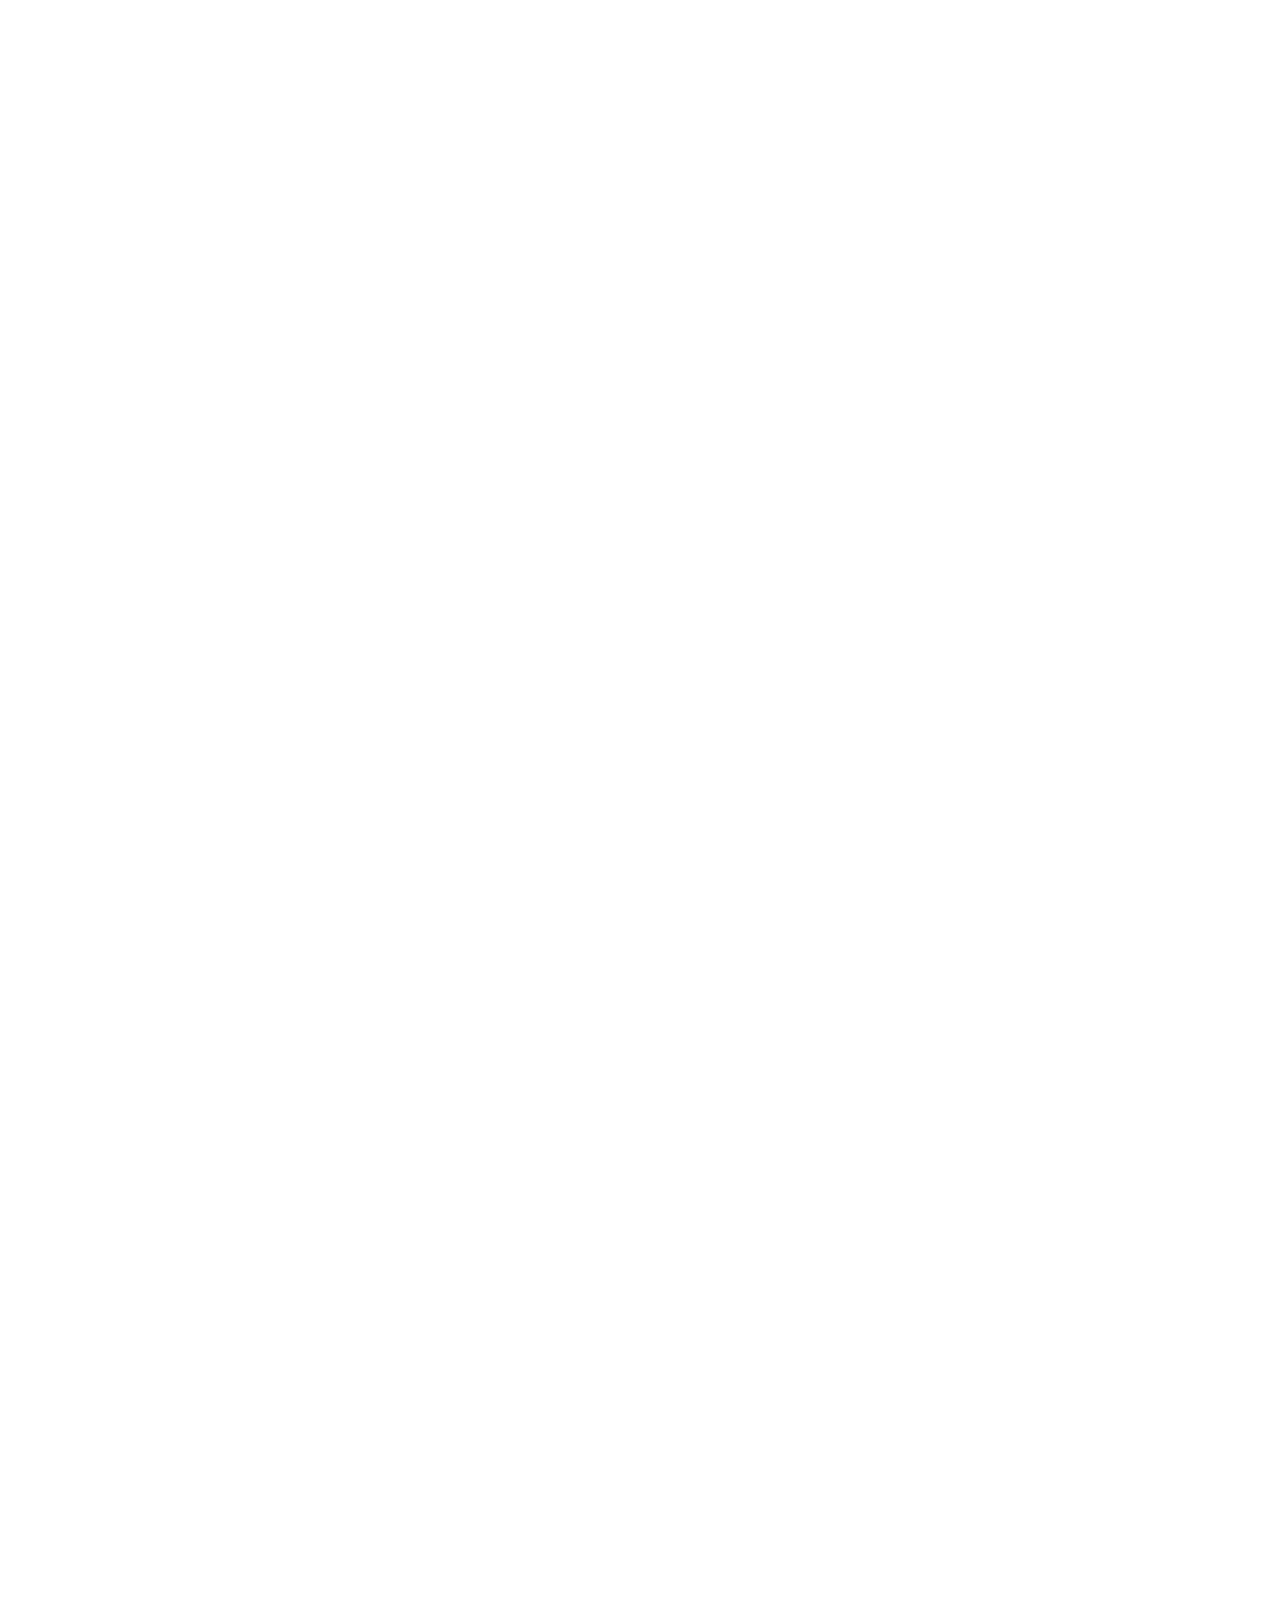
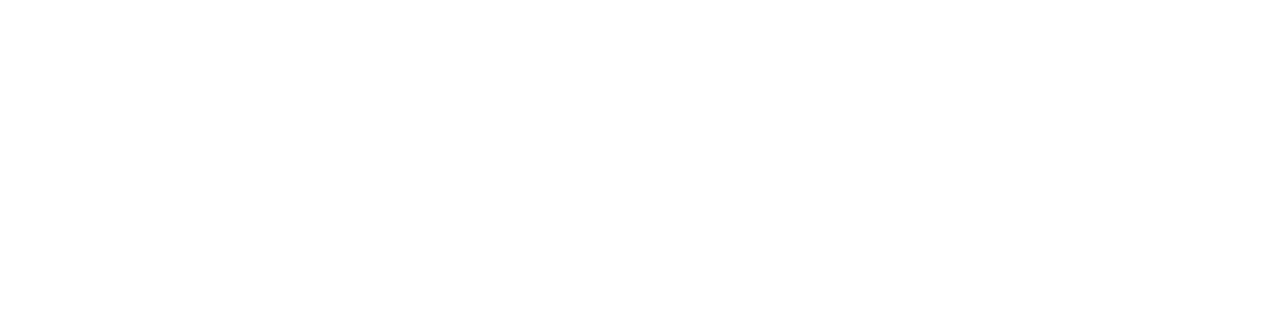
==== index.html @ 71b9ab40 "Add files via upload" ====
<!DOCTYPE html>
<html lang="pt-br">
<head>
    <meta charset="UTF-8">
    <meta http-equiv="X-UA-Compatible" content="IE=edge">
    <meta name="viewport" content="width=device-width, initial-scale=1.0">
    <link rel="stylesheet" type="text/css" href="estilo/estilo.css">
    <link rel="icon" href="img/SIMBOLO.png" type="image/png">
    <title>Pagina Incial - Vogel Assessoria Contabil</title>
</head>
<body>
    <div class="hero">
        <a href="index.html"><img class="imghero" src="img/SIMBOLO.png" style="width: 300px;"></a>
        <div class=".contatohero">
            <h1 class="texthero">VOGEL ASSESSORIA CONTÁBIL<br>Seu sucesso é a nossa meta!</h1>
            <div style="margin-left: 80px;">
                <a class="imgservicos" href="https://www.facebook.com/vogelcontabilidade?locale=pt_BR" target="_blank"><img class="imgservicos" style="width: 50px; padding: 12px;" src="img/facebook.png"></a>
                <a class="imgservicos" href="https://wa.me/+554935721379" target="_blank"><img class="imgservicos" style="width: 50px; padding: 12px;" src="img/whatsapp.png"></a> 
                <a class="imgservicos" href="https://www.google.com/intl/pt-BR/gmail/about/" target="_blank"><img class="imgservicos" style="width: 50px; padding: 12px;" src="img/o-email.png"></a>
            </div>
        </div>
    </div>

    <hr>
    <header>
        <nav>
            <ul>
                <a href="index.html"><li>Pagina Inicial</li></a>
                <a href="servicos.html"><li>Serviços</li></a>
                <a href="contato.html"><li>Contato</li></a>
                <a href="localizacao.html"><li>Localização</li></a>
                <a href="sobre.html"><li>Sobre</li></a>
            </ul>
        <nav>
    </header>
    <hr>
    <br>
    
    <h1 style="font-family:'Segoe UI', Tahoma, Geneva, Verdana, sans-serif;">A principal função da assessoria contábil é servir de suporte para a<br>manutenção e expansão das atividades da empresa.</h1>
    <div class="container">
            <div class="box1">
                <h4>Imposto de Renda</h4>
                <p>Prazo de entrega termina em 31 de maio. O prazo para entrega do Imposto de Renda 2024 termina no dia 31 de maio, mas muitos contribuintes já realizaram o envio da declaração à Receita. Alguns, inclusive, já andam ansiosos para saber quando devem receber algum valor de restituição.</p>
                <p><strong>Faça conosco seu Imposto de Renda!!</strong></p>
                <br>
                <a class="imgservicos" href="https://www.facebook.com/vogelcontabilidade?locale=pt_BR" target="_blank"><img class="imgservicos" style="width: 50px; padding: 12px;" src="img/facebook.png"></a>
                <a class="imgservicos" href="https://wa.me/+554935721379" target="_blank"><img class="imgservicos" style="width: 50px; padding: 12px;" src="img/whatsapp.png"></a> 
                <a class="imgservicos" href="https://www.google.com/intl/pt-BR/gmail/about/" target="_blank"><img class="imgservicos" style="width: 50px; padding: 12px;" src="img/o-email.png"></a>
            </div>
            <br>
            <div class="box2">
                <h4>ITR</h4>
                <p>O ITR é um imposto que o produtor rural paga, uma vez ao ano, de acordo com o calendário da Receita Federal. Produtores sejam pessoa física ou jurídica proprietários de imóveis rurais devem fazer a declaração do ITR.</p>
                <p><strong>Faça conosco seu ITR!!</strong></p>
                <br>
                <a class="imgservicos" href="https://www.facebook.com/vogelcontabilidade?locale=pt_BR" target="_blank"><img class="imgservicos" style="width: 50px; padding: 12px;" src="img/facebook.png"></a>
                <a class="imgservicos" href="https://wa.me/+554935721379" target="_blank"><img class="imgservicos" style="width: 50px; padding: 12px;" src="img/whatsapp.png"></a> 
                <a class="imgservicos" href="https://www.google.com/intl/pt-BR/gmail/about/" target="_blank"><img class="imgservicos" style="width: 50px; padding: 12px;" src="img/o-email.png"></a>
            </div>
    </div>  
    <a href="servicos.html"><h1>Explore Nossos Serviços</h1></a>    
    <p class="confira">Na Vogel Assessoria Contábil, estamos dedicados a oferecer soluções abrangentes e personalizadas para atender às suas necessidades contábeis e financeiras. Nossos serviços são projetados para ajudar você a alcançar seus objetivos empresariais e financeiros com confiança. Confira o que temos a oferecer:</p>
    <p class="confira2"><a class="aconfira" href="servicos.html"><strong>Serviços</strong></a></p>
    
    <br>
    <div class="footer">
        <hr>
        <br>
        <p class="textfooter">Vogel Assessoria Contábil - Rua Teresa Cristina, 234, Matos Costa - SC, 89420-000</p>
        <p class="textfooter">Telefone: (49) 3572-1379</p>
        <p class="textfooter">Desenvolvido por: Marcel Ferreira Martins</p>
        <br>
        <a href="index.html"><p><img class="imgfooter" src="img/VOGELFOOTER.png"></p></a>
        <br>
        <hr>
    </div>
</body>
</html>
---- estilo/estilo.css ----
body {
    background-color: rgb(206, 206, 206);
    font-family: Arial, Helvetica, sans-serif;
}

.container {
    display: flex;
    align-items: center;
    justify-content: center;
}

li {
    display: inline;
    margin-right: 55px;
    margin-top: 10px;
    transition: 1s;
    font-size: 24px;
    font-family: JetBrains Mono;
}

li:hover {
    font-size: 25px;
    color: rgb(190, 0, 0);
    text-shadow: white 2px;
}

ul {
    display: flex;
    justify-content: center;
    align-items: center;
    list-style-type: none;
    height: 50px;
}

.hero {
    background-color: white;
    padding: 10px;
    display: flex; 
    align-items: center; 
    justify-content: center;
}

.contatohero {
    display: block; 
    flex-wrap: wrap; 
    justify-content: end;
}

.texthero {
    text-align: center;
    color: black;
    font-family: JetBrains Mono;
    font-size: 34px;
}

a {
    text-decoration: none;
    color: black;
}

h1 {
    text-align: center;
}

.box1,
.box2 {
    background-color: white;
    text-align: center;
    border: 2px black solid;
    padding: 12px;
    margin-bottom: 5px;
    border-radius: 20px;
    transition: 2s;
    margin-top: 10px;
    max-width: 600px;
    margin-left: 10px;
    margin-right: 10px;
    height: 350px;
}

.box1:hover,
.box2:hover,
.boxservicos1:hover,
.boxservicos2:hover,
.boxservicos3:hover,
.boxservicos4:hover,
.boxservicos5:hover {
    box-shadow: 1.5px 3px 8px 4px black;
}

.imgcontato {
    transition: 2s;
}

.imgcontato:hover {
    background-color: rgb(0, 0, 0);
    border-radius: 40px;
}

.confira {
    text-align: center;
    font-size: 18px;
    padding: 40px;
    margin-left: 300px;
    margin-right: 300px;
}

.aconfira {
    transition: 2s;
    font-size: 20px;
}

.aconfira:hover {
    font-size: 22px;
    color: rgb(190, 0, 0);
}

.confira2 {
    text-align: center;
}

.textcontato {
    text-align: center;
    background-color: white;
    padding: 14px;
    width: 400px;
    margin: auto;
    margin-bottom: 10px;
    border: solid black 2px;
    border-radius: 20px;
}

.map {
    display: flex;
    justify-content: center;
    align-items: center;
}

.mapimg {
    border-radius: 20px;
    width: 800px;
}

.boxservicos1 {
    background-color: white;
    text-align: center;
    border: 2px black solid;
    padding: 12px;
    margin-bottom: 5px;
    border-radius: 20px;
    transition: 2s;
    margin-top: 10px;
    max-width: 600px;
    margin-left: 10px;
    margin-right: 10px;
    height: 570px;
}

.boxservicos2 {
    background-color: white;
    text-align: center;
    border: 2px black solid;
    padding: 12px;
    margin-bottom: 5px;
    border-radius: 20px;
    transition: 2s;
    margin-top: 10px;
    max-width: 600px;
    margin-left: 10px;
    margin-right: 10px;
    height: 460px;
}

.boxservicos3 {
    background-color: white;
    text-align: center;
    border: 2px black solid;
    padding: 12px;
    margin-bottom: 5px;
    border-radius: 20px;
    transition: 2s;
    margin-top: 10px;
    max-width: 600px;
    margin-left: 10px;
    margin-right: 10px;
    height: 500px;
}

.boxservicos4 {
    background-color: white;
    text-align: center;
    border: 2px black solid;
    padding: 12px;
    margin-bottom: 5px;
    border-radius: 20px;
    transition: 2s;
    margin-top: 10px;
    max-width: 600px;
    margin-left: 10px;
    margin-right: 10px;
    height: 480px;
}

.boxservicos5 {
    background-color: white;
    text-align: center;
    border: 2px black solid;
    padding: 12px;
    margin-bottom: 5px;
    border-radius: 20px;
    transition: 2s;
    margin-top: 10px;
    max-width: 600px;
    margin-left: 10px;
    margin-right: 10px;
    height: 560px;
}

.boxerservicos {
    flex-direction: column;
}

.footer {
    background-color: rgb(179, 179, 179);
    color: black;
    font-family: JetBrains Mono;
    padding-top: 50px;
    padding-bottom: 50px;
    position: relative;
    bottom:0%;
    width: 100%;
}

.textfooter {
    text-align: center;
    font-size: 22px;
}

.imgfooter {
    max-width: 500px;
    display: flex;
    margin: auto;
}

.numero {
    transition: 1s;
}

.numero:hover {
    font-size: 18px;
    color: rgb(190, 0, 0);
    transform: scale(1.5);
}

@media(max-width: 768px) {
    .container,
    .hero {
        flex-direction: column;
    }
    .box1,
    .box2 {
        flex-direction: column;
        display: block;
        height: 500px;
        height: 350px;
    }
    .footer,
    .hero {
        margin: auto;
    }
    .imgfooter {
        width: 200px; 
    }
    .confira,
    .confira2 {
        flex-direction: column;
    }
    nav, 
    li,
    ul {
        height: 200px;
        flex-direction: column;
        margin-top: 20px;
        margin-bottom: 20px;
        font-size: 32px;
        padding-bottom: 5px;
    }
    .boxservicos1 {
        height: 800px;
    }
    .boxservicos2 {
        height: 630px;
    }
    .boxservicos3 {
        height: 720px;
    }
    .boxservicos4 {
        height: 700px;
    }
    .boxservicos5 {
        height: 790px;
    }
    .textcontato {
        width: 300px;
    }
    .textfooter {
        margin-left: 28px;
        margin-right: 28px;
    }
    .confira {
        margin-left: 10px;
        margin-right: 10px;
    }
}

@keyframes fade-in {
    from {
        opacity: 0; 
        transform: translateY(20px); 
    }
    to {
        opacity: 1; 
        transform: translateY(0); 
    }
}


* {
    opacity: 0; 
    animation: fade-in 1s ease-in-out forwards;
}
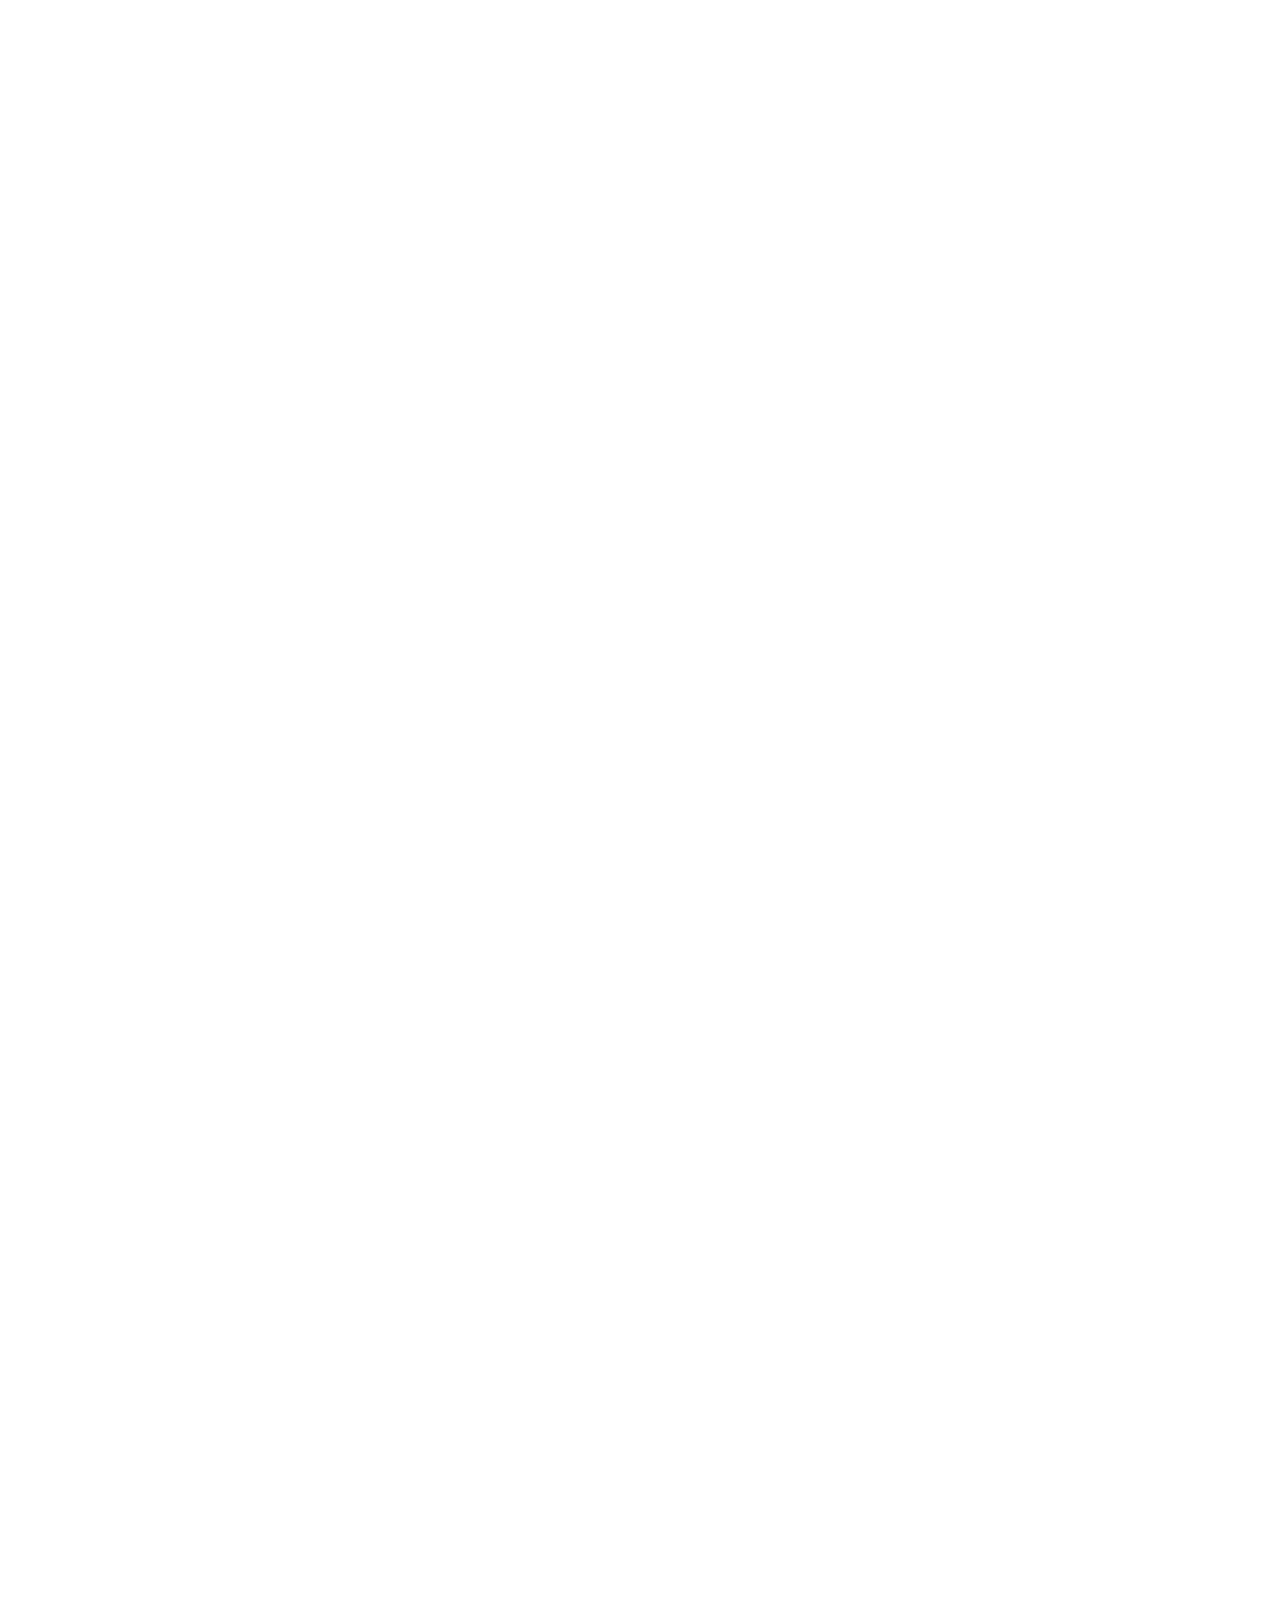
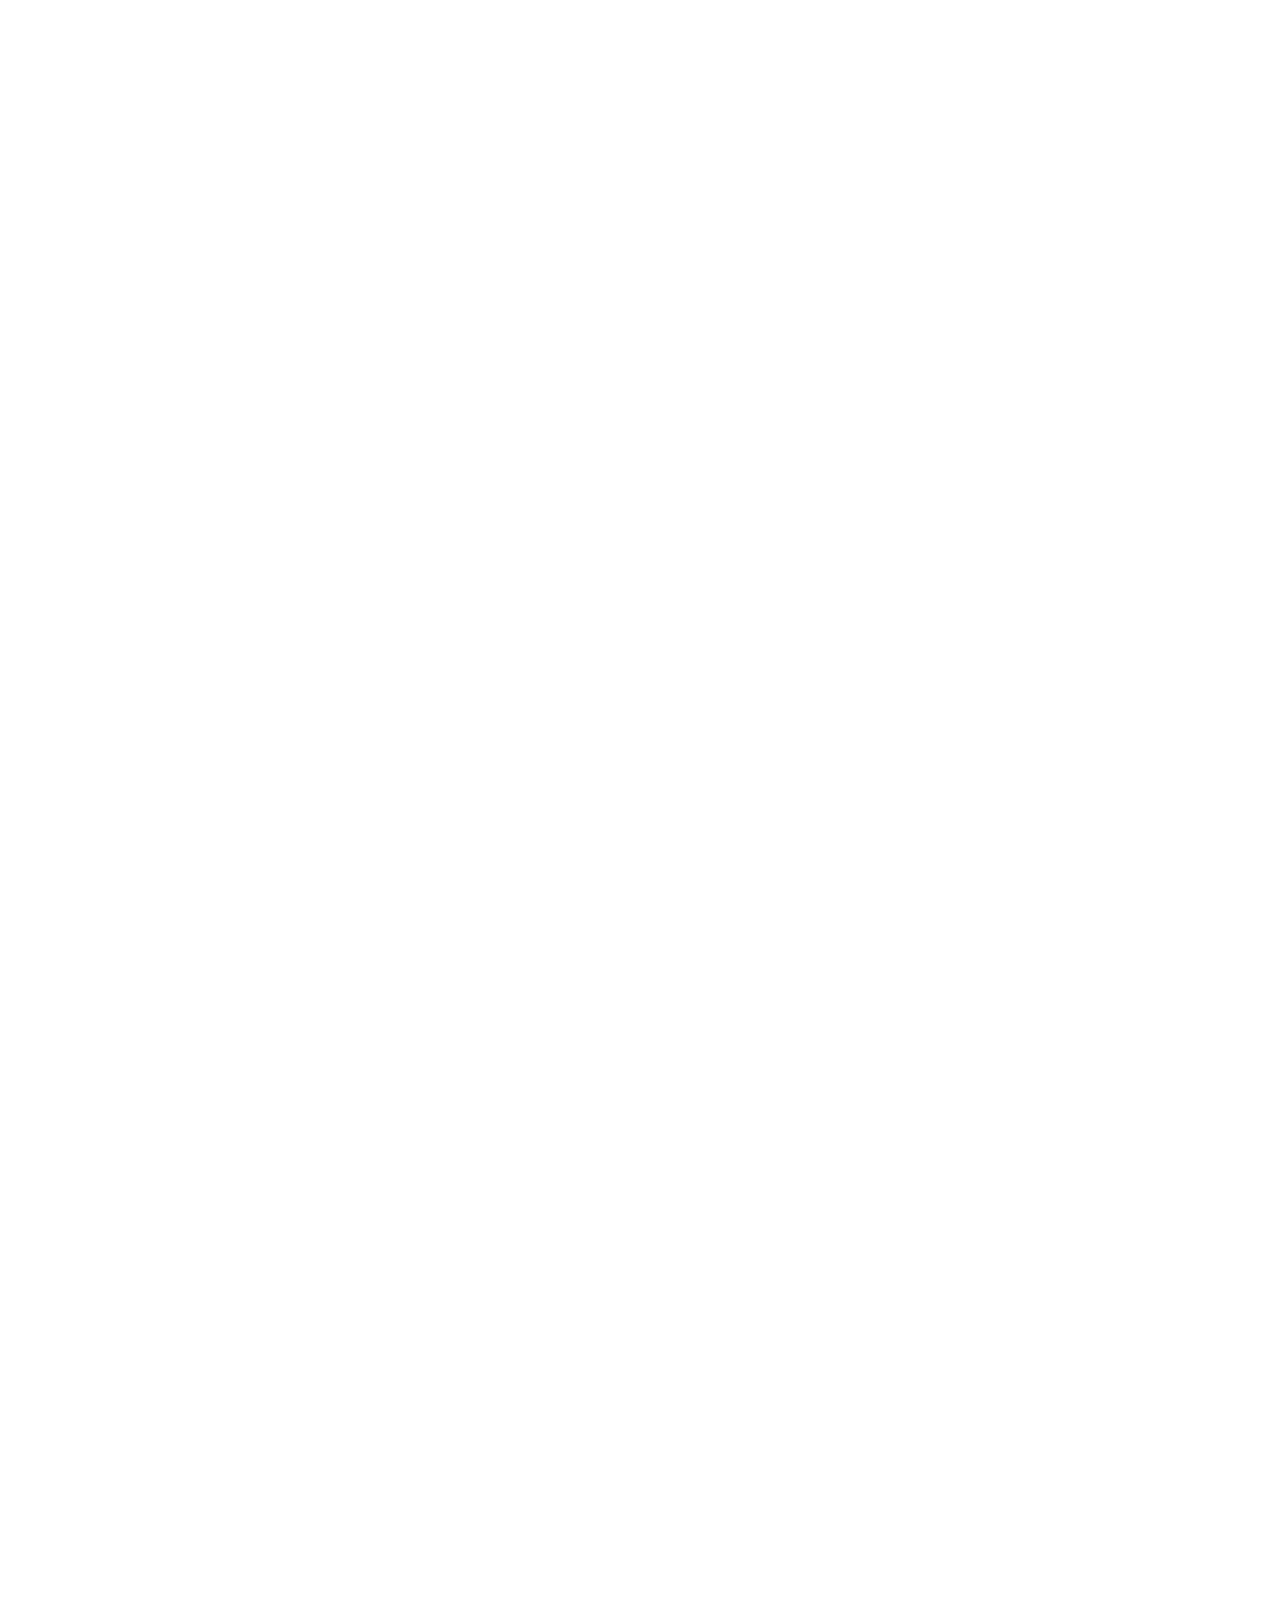
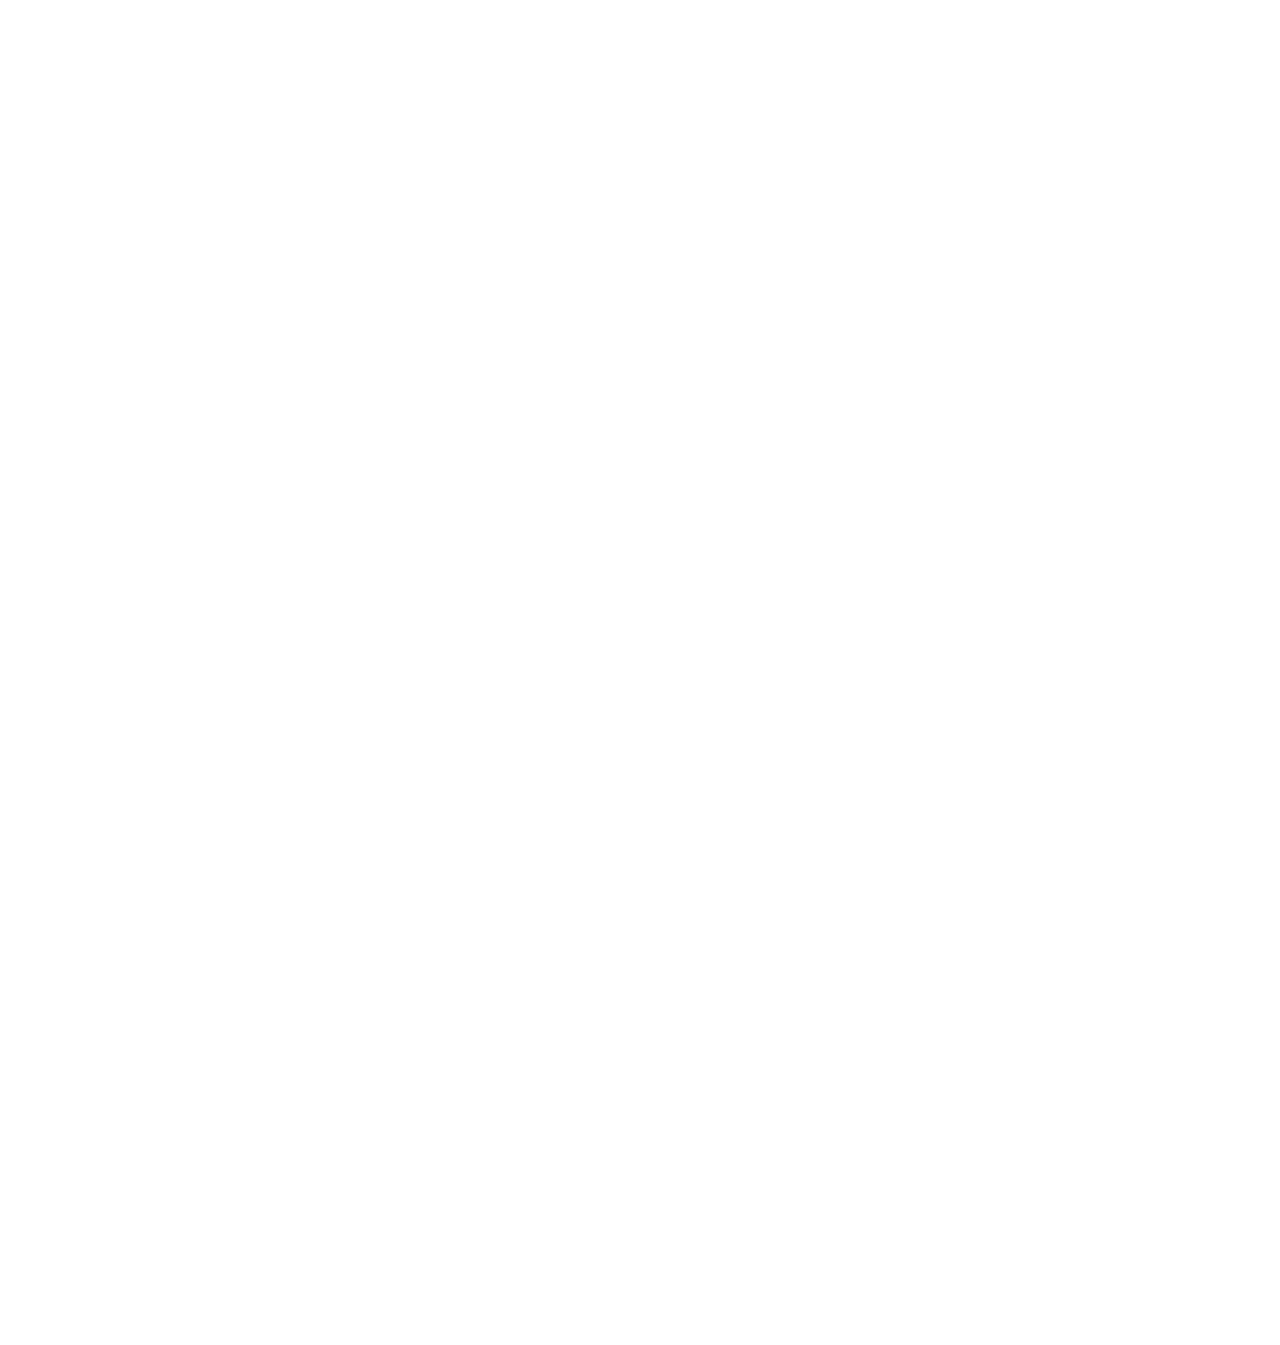
==== commit 9ed16bbf: "Add files via upload" ====
--- a/index.html
+++ b/index.html
@@ -1,5 +1,6 @@
 <!DOCTYPE html>
 <html lang="pt-br">
+
 <head>
     <meta charset="UTF-8">
     <meta http-equiv="X-UA-Compatible" content="IE=edge">
@@ -8,15 +9,21 @@
     <link rel="icon" href="img/SIMBOLO.png" type="image/png">
     <title>Pagina Incial - Vogel Assessoria Contabil</title>
 </head>
+
 <body>
     <div class="hero">
-        <a href="index.html"><img class="imghero" src="img/SIMBOLO.png" style="width: 300px;"></a>
+        <a href="index.html"><img class="imghero" src="img/SIMBOLO.png"></a>
         <div class=".contatohero">
-            <h1 class="texthero">VOGEL ASSESSORIA CONTÁBIL<br>Seu sucesso é a nossa meta!</h1>
-            <div style="margin-left: 80px;">
-                <a class="imgservicos" href="https://www.facebook.com/vogelcontabilidade?locale=pt_BR" target="_blank"><img class="imgservicos" style="width: 50px; padding: 12px;" src="img/facebook.png"></a>
-                <a class="imgservicos" href="https://wa.me/+554935721379" target="_blank"><img class="imgservicos" style="width: 50px; padding: 12px;" src="img/whatsapp.png"></a> 
-                <a class="imgservicos" href="https://www.google.com/intl/pt-BR/gmail/about/" target="_blank"><img class="imgservicos" style="width: 50px; padding: 12px;" src="img/o-email.png"></a>
+            <h1 class="texthero">VOGEL ASSESSORIA CONTÁBIL<p class="texth1"><i>Seu sucesso é a nossa meta!</i></p>
+            </h1>
+            <div class="contatoimghero">
+                <a class="imgservicos" href="https://www.facebook.com/vogelcontabilidade?locale=pt_BR"
+                    target="_blank"><img class="imgservicos" style="width: 50px; padding: 12px;"
+                        src="img/facebook.png"></a>
+                <a class="imgservicos" href="https://wa.me/+554935721379" target="_blank"><img class="imgservicos"
+                        style="width: 50px; padding: 12px;" src="img/whatsapp.png"></a>
+                <a class="imgservicos" href="https://www.google.com/intl/pt-BR/gmail/about/" target="_blank"><img
+                        class="imgservicos" style="width: 50px; padding: 12px;" src="img/o-email.png"></a>
             </div>
         </div>
     </div>
@@ -25,43 +32,156 @@
     <header>
         <nav>
             <ul>
-                <a href="index.html"><li>Pagina Inicial</li></a>
-                <a href="servicos.html"><li>Serviços</li></a>
-                <a href="contato.html"><li>Contato</li></a>
-                <a href="localizacao.html"><li>Localização</li></a>
-                <a href="sobre.html"><li>Sobre</li></a>
+                <a href="index.html">
+                    <li>Pagina Inicial</li>
+                </a>
+                <a href="servicos.html">
+                    <li>Serviços</li>
+                </a>
+                <a href="contato.html">
+                    <li>Contato</li>
+                </a>
+                <a href="localizacao.html">
+                    <li>Localização</li>
+                </a>
+                <a href="sobre.html">
+                    <li>Sobre</li>
+                </a>
             </ul>
-        <nav>
+            <nav>
     </header>
     <hr>
     <br>
-    
-    <h1 style="font-family:'Segoe UI', Tahoma, Geneva, Verdana, sans-serif;">A principal função da assessoria contábil é servir de suporte para a<br>manutenção e expansão das atividades da empresa.</h1>
+    <h1 style="font-family:'Segoe UI', Tahoma, Geneva, Verdana, sans-serif;">Bem Vindo ao nosso Site!</h1>
     <div class="container">
-            <div class="box1">
-                <h4>Imposto de Renda</h4>
-                <p>Prazo de entrega termina em 31 de maio. O prazo para entrega do Imposto de Renda 2024 termina no dia 31 de maio, mas muitos contribuintes já realizaram o envio da declaração à Receita. Alguns, inclusive, já andam ansiosos para saber quando devem receber algum valor de restituição.</p>
-                <p><strong>Faça conosco seu Imposto de Renda!!</strong></p>
-                <br>
-                <a class="imgservicos" href="https://www.facebook.com/vogelcontabilidade?locale=pt_BR" target="_blank"><img class="imgservicos" style="width: 50px; padding: 12px;" src="img/facebook.png"></a>
-                <a class="imgservicos" href="https://wa.me/+554935721379" target="_blank"><img class="imgservicos" style="width: 50px; padding: 12px;" src="img/whatsapp.png"></a> 
-                <a class="imgservicos" href="https://www.google.com/intl/pt-BR/gmail/about/" target="_blank"><img class="imgservicos" style="width: 50px; padding: 12px;" src="img/o-email.png"></a>
-            </div>
-            <br>
-            <div class="box2">
-                <h4>ITR</h4>
-                <p>O ITR é um imposto que o produtor rural paga, uma vez ao ano, de acordo com o calendário da Receita Federal. Produtores sejam pessoa física ou jurídica proprietários de imóveis rurais devem fazer a declaração do ITR.</p>
-                <p><strong>Faça conosco seu ITR!!</strong></p>
-                <br>
-                <a class="imgservicos" href="https://www.facebook.com/vogelcontabilidade?locale=pt_BR" target="_blank"><img class="imgservicos" style="width: 50px; padding: 12px;" src="img/facebook.png"></a>
-                <a class="imgservicos" href="https://wa.me/+554935721379" target="_blank"><img class="imgservicos" style="width: 50px; padding: 12px;" src="img/whatsapp.png"></a> 
-                <a class="imgservicos" href="https://www.google.com/intl/pt-BR/gmail/about/" target="_blank"><img class="imgservicos" style="width: 50px; padding: 12px;" src="img/o-email.png"></a>
-            </div>
-    </div>  
-    <a href="servicos.html"><h1>Explore Nossos Serviços</h1></a>    
-    <p class="confira">Na Vogel Assessoria Contábil, estamos dedicados a oferecer soluções abrangentes e personalizadas para atender às suas necessidades contábeis e financeiras. Nossos serviços são projetados para ajudar você a alcançar seus objetivos empresariais e financeiros com confiança. Confira o que temos a oferecer:</p>
-    <p class="confira2"><a class="aconfira" href="servicos.html"><strong>Serviços</strong></a></p>
-    
+        <div class="box1">
+            <h4>Imposto de Renda</h4>
+            <p>Prazo de entrega termina em 31 de maio. O prazo para entrega do Imposto de Renda 2024 termina no dia 31
+                de maio, mas muitos contribuintes já realizaram o envio da declaração à Receita. Alguns, inclusive, já
+                andam ansiosos para saber quando devem receber algum valor de restituição.</p>
+            <p><strong>Faça conosco seu Imposto de Renda!!</strong></p>
+            <br>
+            <a class="imgservicos" href="https://www.facebook.com/vogelcontabilidade?locale=pt_BR" target="_blank"><img
+                    class="imgservicos" style="width: 50px; padding: 12px;" src="img/facebook.png"></a>
+            <a class="imgservicos" href="https://wa.me/+554935721379" target="_blank"><img class="imgservicos"
+                    style="width: 50px; padding: 12px;" src="img/whatsapp.png"></a>
+            <a class="imgservicos" href="https://www.google.com/intl/pt-BR/gmail/about/" target="_blank"><img
+                    class="imgservicos" style="width: 50px; padding: 12px;" src="img/o-email.png"></a>
+        </div>
+        <br>
+        <div class="box2">
+            <h4>ITR</h4>
+            <p>O ITR é um imposto que o produtor rural paga, uma vez ao ano, de acordo com o calendário da Receita
+                Federal. Produtores sejam pessoa física ou jurídica proprietários de imóveis rurais devem fazer a
+                declaração do ITR.</p>
+            <p><strong>Faça conosco seu ITR!!</strong></p>
+            <br>
+            <a class="imgservicos" href="https://www.facebook.com/vogelcontabilidade?locale=pt_BR" target="_blank"><img
+                    class="imgservicos" style="width: 50px; padding: 12px;" src="img/facebook.png"></a>
+            <a class="imgservicos" href="https://wa.me/+554935721379" target="_blank"><img class="imgservicos"
+                    style="width: 50px; padding: 12px;" src="img/whatsapp.png"></a>
+            <a class="imgservicos" href="https://www.google.com/intl/pt-BR/gmail/about/" target="_blank"><img
+                    class="imgservicos" style="width: 50px; padding: 12px;" src="img/o-email.png"></a>
+        </div>
+    </div>
+    <hr class="hrs">
+    <a href="servicos.html">
+        <h1>Explore Nossos Serviços</h1>
+    </a>
+    <p class="confira">Na Vogel Assessoria Contábil, estamos dedicados a oferecer soluções abrangentes e personalizadas
+        para atender às suas necessidades contábeis e financeiras. Nossos serviços são projetados para ajudar você a
+        alcançar seus objetivos empresariais e financeiros com confiança.</p>
+    <p style="margin-top: 0px; text-align: center; font-size: 18px;">Confira o que temos a oferecer:</p>
+    <div class="servicosinicio">
+        <strong>
+            <p style="border-radius: 5px;" id="itemservicos" class="textcontato"><a class="numero" href="servicos.html" target="_blank">Abertura de
+                    Empresas</a></p>
+        </strong>
+        <strong>
+            <p style="border-radius: 5px;" id="itemservicos" class="textcontato"><a class="numero" href="servicos.html" target="_blank">Encerramento
+                    de Empresas</a></p>
+        </strong>
+        <strong>
+            <p style="border-radius: 5px;" id="itemservicos" class="textcontato"><a class="numero" href="servicos.html" target="_blank">Imposto de
+                    Renda</a></p>
+        </strong>
+    </div>
+    <div class="servicosinicio">
+        <strong>
+            <p style="border-radius: 5px;" id="itemservicos" class="textcontato"><a class="numero" href="servicos.html"
+                    target="_blank">Contratos</a></p>
+        </strong>
+        <strong>
+            <p style="border-radius: 5px;" id="itemservicos" class="textcontato"><a class="numero" href="servicos.html" target="_blank">Consultoria
+                    financeira</a></p>
+        </strong>
+        <strong>
+            <p style="border-radius: 5px;" id="itemservicos" class="textcontato"><a class="numero" href="servicos.html" target="_blank">Gestão de
+                    folha de pagamento</a></p>
+        </strong>
+    </div>
+    <a href="servicos.html"><p class="saibamais">Saiba Mais</p></a>
+
+    <br>
+    <hr class="hrs">
+
+    <div>
+        <h1>Quem Somos</h1>
+        <br>
+        <div class="blocoscard" style="display: flex; justify-content: center; margin-bottom: 50px;">
+            <div class="card">
+                &nbsp;<img src="" class="imgcard">
+                <p class="textcard">&nbsp;Monica Vogel</p>
+                <p class="textcard">&nbsp;CRC - SC: 021156/O</p>
+            </div>
+            <div class="card">
+                &nbsp;<img src="" class="imgcard">
+                <p class="textcard">&nbsp;Mauro Ferreira Martins</p>
+                <p class="textcard">&nbsp;CRC - SC: 020438/O</p>
+            </div>
+            <div class="card">
+                &nbsp;<img src="" class="imgcard">
+                <p class="textcard">&nbsp;Matheus Ferreira Martins</p>
+                <p class="textcard">&nbsp;CRC - SC/PR: 045710/O</p>
+            </div>
+        </div>
+        <div id="blocoimgrf">
+            <br>
+            <hr class="hrs">
+            <h1>Sobre Nós</h1>
+            <p style="text-align: center;">Nossa História</p>
+            <br>
+            <h2 style="text-align: center;">Vogel Assessoria Contábil</h2>
+            <p class="texthistoria">Desenvolvida no ano de 2022, é formada por um casal que idealiza e realiza os sonhos em conjunto. A primeira ideia foi cogitada ainda no ano de 2021, onde foi colocado no papel as probabilidades e onde a empresa poderia chegar, o resultado? Transformar seus clientes únicos e evidenciar cada projeto colocado em prática.</p> 
+            <p class="texthistoria">O símbolo dessa empresa carrega significados que foram pensados em notoriedade, percepção e valores inquestionáveis, como…</p>
+            <br>
+            <a href="sobre.html"><p class="saibamais">Saiba Mais</p></a>
+            <br>
+            <hr class="hrs">
+            <br>
+        </div> 
+        <br>
+        <h1>Contato</h1>
+        <p style="text-align: center;">Entre em contatos conosco através de:</p>
+        <br>
+        <strong><p style="border-radius: 5px;" class="textcontato"><a class="numero" href="https://www.google.com/intl/pt-BR/gmail/about/" target="_blank">Email: vogel.contab@conection.com.br</a></p></strong>
+        <strong><p style="border-radius: 5px;" class="textcontato"><a class="numero" href="https://wa.me/+554935721379" target="_blank">WhatsApp: (49) 3572-1379</a></p></strong>
+        <strong><p style="border-radius: 5px;" class="textcontato"><a class="numero" href="https://www.facebook.com/vogelcontabilidade?locale=pt_BR" target="_blank">Facebook: Vogel Acessoria Contábil</a></p></strong>
+    </div>
+    <br>
+
+
+    <div id="blocoimgrf">
+        <br>
+        <h1>Fotos</h1>
+        <p style="text-align: center;">Fotos do Nosso Estabelecimento</p>
+        <br>
+        <div id="divimgrf">
+            <img class="imgreferencia" src="img/IMAGEM-05.jpeg">
+            <img class="imgreferencia" src="img/IMAGEM-04.jpeg">
+        </div>
+        <br>
+    </div>
     <br>
     <div class="footer">
         <hr>
@@ -70,9 +190,12 @@
         <p class="textfooter">Telefone: (49) 3572-1379</p>
         <p class="textfooter">Desenvolvido por: Marcel Ferreira Martins</p>
         <br>
-        <a href="index.html"><p><img class="imgfooter" src="img/VOGELFOOTER.png"></p></a>
+        <a href="index.html">
+            <p><img class="imgfooter" src="img/VOGELFOOTER.png"></p>
+        </a>
         <br>
         <hr>
     </div>
 </body>
+
 </html>--- a/estilo/estilo.css
+++ b/estilo/estilo.css
@@ -1,6 +1,23 @@
 body {
     background-color: rgb(206, 206, 206);
     font-family: Arial, Helvetica, sans-serif;
+}
+
+.texth1 {
+    margin-top: 0px;
+    font-family: Arial, Helvetica, sans-serif;
+    font-size: 20px;
+}
+
+.servicosinicio {
+    display: flex;
+    padding: 10px;
+    justify-content: center;
+}
+
+#itemservicos {
+    margin-left: 20px;
+    margin-left: 20px;
 }
 
 .container {
@@ -20,7 +37,7 @@
 
 li:hover {
     font-size: 25px;
-    color: rgb(190, 0, 0);
+    color: rgb(0, 55, 175);
     text-shadow: white 2px;
 }
 
@@ -60,6 +77,7 @@
 
 h1 {
     text-align: center;
+    font-size: 20px;
 }
 
 .box1,
@@ -70,7 +88,7 @@
     padding: 12px;
     margin-bottom: 5px;
     border-radius: 20px;
-    transition: 2s;
+    transition: 0.6s;
     margin-top: 10px;
     max-width: 600px;
     margin-left: 10px;
@@ -98,21 +116,21 @@
 }
 
 .confira {
-    text-align: center;
+    text-align: justify;
     font-size: 18px;
     padding: 40px;
-    margin-left: 300px;
-    margin-right: 300px;
+    margin-left: 500px;
+    margin-right: 500px;
 }
 
 .aconfira {
-    transition: 2s;
+    transition: 0.6s;
     font-size: 20px;
 }
 
 .aconfira:hover {
     font-size: 22px;
-    color: rgb(190, 0, 0);
+    color: rgb(0, 55, 175);
 }
 
 .confira2 {
@@ -148,7 +166,7 @@
     padding: 12px;
     margin-bottom: 5px;
     border-radius: 20px;
-    transition: 2s;
+    transition: 0.6s;
     margin-top: 10px;
     max-width: 600px;
     margin-left: 10px;
@@ -163,7 +181,7 @@
     padding: 12px;
     margin-bottom: 5px;
     border-radius: 20px;
-    transition: 2s;
+    transition: 0.6s;
     margin-top: 10px;
     max-width: 600px;
     margin-left: 10px;
@@ -178,7 +196,7 @@
     padding: 12px;
     margin-bottom: 5px;
     border-radius: 20px;
-    transition: 2s;
+    transition: 0.6s;
     margin-top: 10px;
     max-width: 600px;
     margin-left: 10px;
@@ -193,7 +211,7 @@
     padding: 12px;
     margin-bottom: 5px;
     border-radius: 20px;
-    transition: 2s;
+    transition: 0.6s;
     margin-top: 10px;
     max-width: 600px;
     margin-left: 10px;
@@ -208,7 +226,7 @@
     padding: 12px;
     margin-bottom: 5px;
     border-radius: 20px;
-    transition: 2s;
+    transition: 0.6s;
     margin-top: 10px;
     max-width: 600px;
     margin-left: 10px;
@@ -237,7 +255,7 @@
 }
 
 .imgfooter {
-    max-width: 500px;
+    max-width: 300px;
     display: flex;
     margin: auto;
 }
@@ -248,8 +266,130 @@
 
 .numero:hover {
     font-size: 18px;
-    color: rgb(190, 0, 0);
-    transform: scale(1.5);
+    color: rgb(0, 55, 175);
+    transform: scale(1.5); 
+}
+
+#divimgrf {
+    display: flex;
+    justify-content: center;
+    align-items: center;
+}
+
+.imgreferencia {
+    margin-bottom: 50px;
+    width: 600px;
+    border: 2px black solid;
+    border-radius: 5px;
+    box-shadow: 2px 5px 5px 2px rgb(95, 95, 95);
+    margin-left: 20px;
+    margin-right: 20px;
+    transition: 0.6s;
+    filter: blur(1px);
+}
+
+.imgreferencia:hover {
+    border: 2px solid white;
+    filter: blur(0);
+}
+
+#blocoimgrf {
+    background-color: white; 
+    margin-left: 30px; 
+    margin-right: 30px; 
+    margin-bottom: 10px; 
+    box-shadow: 0 0 10px rgba(0,0,0,0.6);
+    -webkit-box-shadow: 0 0 10px rgba(0,0,0,0.6);
+    border-radius: 5px;
+    margin-top: 80px;
+}
+
+.card {
+    background-color: white;
+    border: 2px solid black;
+    border-radius: 5px;
+    width: 300px;
+    height: 300px;
+    margin-left: 20px; 
+    margin-right: 20px;
+    box-shadow: 1px 1px 5px 5px rgb(141, 141, 141);
+}
+
+.textcard {
+    font-family: JetBrains Mono; 
+    font-size: 18px;
+    margin-left: 15px;
+    margin-right: 15px;
+    text-align: justify;
+}
+
+.imgcard {
+    margin-left: 5px;
+}
+
+.imgcard {
+    border-radius: 5px; 
+    border: 1px solid black; 
+    width: 200px; 
+    height: 200px; 
+    margin-top: 5px;
+}
+
+.card-sobre {
+    background-color: white;
+    border: 2px solid black;
+    border-radius: 5px;
+    width: 450px;
+    height: 500px;
+    margin-left: 20px; 
+    margin-right: 20px;
+    box-shadow: 1px 1px 5px 5px rgb(141, 141, 141);
+}
+
+.saibamais {
+    border: 2px solid black;
+    background-color: rgba(97, 97, 97, 0.651);
+    text-align: center;
+    margin-left: 800px;
+    margin-right: 800px;
+    padding: 20px;
+    transition: 0.6s;
+    border-radius: 5.5px;
+    font-family: JetBrains Mono;
+    font-size: 20px;
+    width: 200px;
+    margin: auto;
+}
+
+.saibamais:hover {
+    background-color: rgb(255, 255, 255);
+}
+
+.texthistoria {
+    text-align: justify; 
+    margin-left: 400px; 
+    margin-right: 400px; 
+    font-size: 18px;
+}
+
+.imghero {
+    width: 200px;
+}
+
+.contatoimghero {
+    margin-left: 155px;
+}
+
+.hrs {
+    width: 800px; 
+    margin-top: 20px; 
+    margin-bottom: 80px;
+}
+
+.textsobre {
+    text-align: justify;
+    margin-left: 400px;
+    margin-right: 400px;
 }
 
 @media(max-width: 768px) {
@@ -280,9 +420,9 @@
     ul {
         height: 200px;
         flex-direction: column;
-        margin-top: 20px;
-        margin-bottom: 20px;
-        font-size: 32px;
+        margin-top: 25px;
+        margin-bottom: 25px;
+        font-size: 28px;
         padding-bottom: 5px;
     }
     .boxservicos1 {
@@ -310,6 +450,63 @@
     .confira {
         margin-left: 10px;
         margin-right: 10px;
+    }
+    .texth1 {
+        font-size: 20px;
+        margin-top: 5px;
+        font-family: Arial, Helvetica, sans-serif;
+    }
+    .servicosinicio {
+        flex-direction: column;
+    }
+    .blocoscard {
+        flex-direction: column;
+        align-items: center;
+    }
+    .card,
+    .card-sobre {
+        margin-bottom: 10px;
+    }
+    .texthistoria {
+        margin-left: 15px;
+        margin-right: 15px;
+    }
+    #divimgrf {
+        flex-direction: column;
+    }
+    .imgreferencia {
+        width: 280px;
+        filter: blur(0);
+    }
+    #blocoimgrf {
+        margin-left: 10px;
+        margin-right: 10px;
+    }
+    .imghero {
+        width: 150px;
+    }
+    .contatoimghero {
+        margin-left: 65px;
+    }
+    .hrs {
+        width: 300px;
+    }
+    .saibamais {
+        width: 150px;
+        padding: 10px;
+    }
+    .mapimg {
+        width: 400px;
+        height: 300px;
+        margin-left: 10px;
+        margin-right: 10px;
+    }
+    .textsobre {
+        margin-left: 30px;
+        margin-right: 30px;
+    }
+    .card-sobre {
+        width: 350px;
     }
 }
 
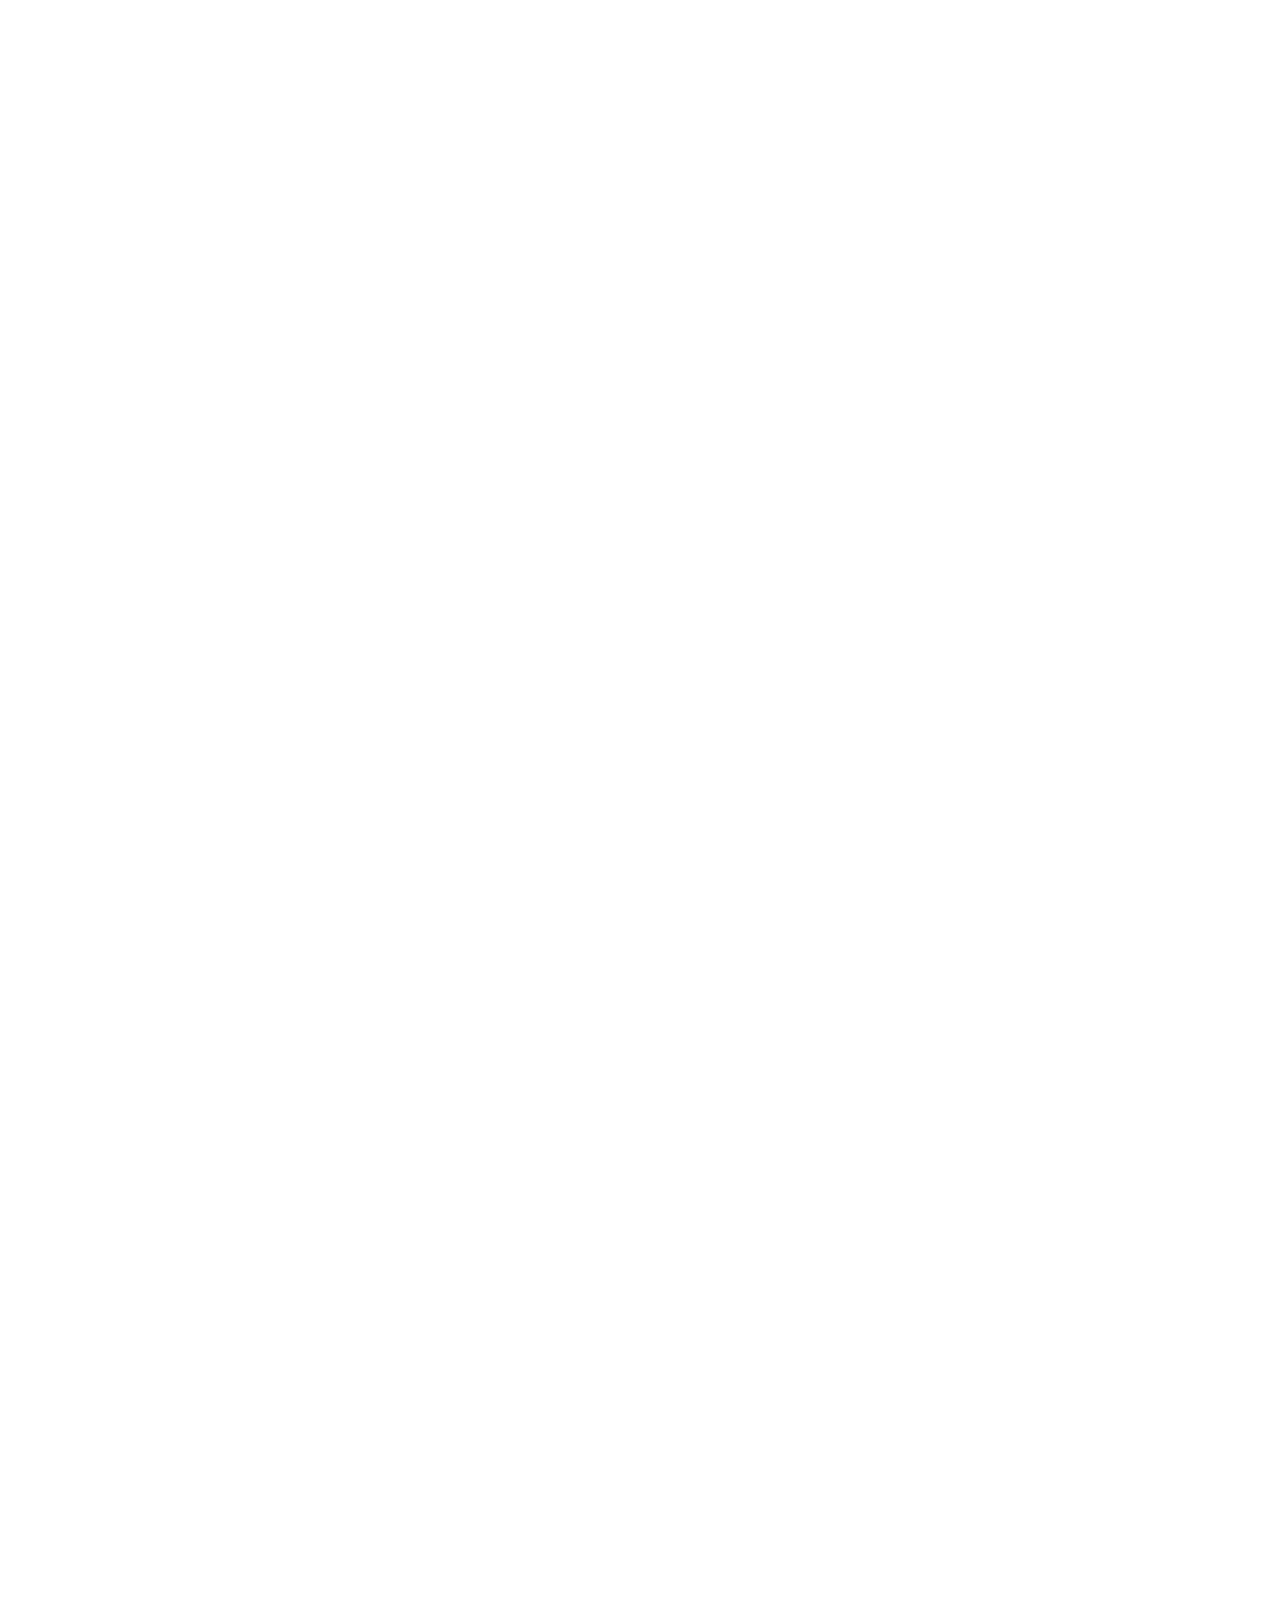
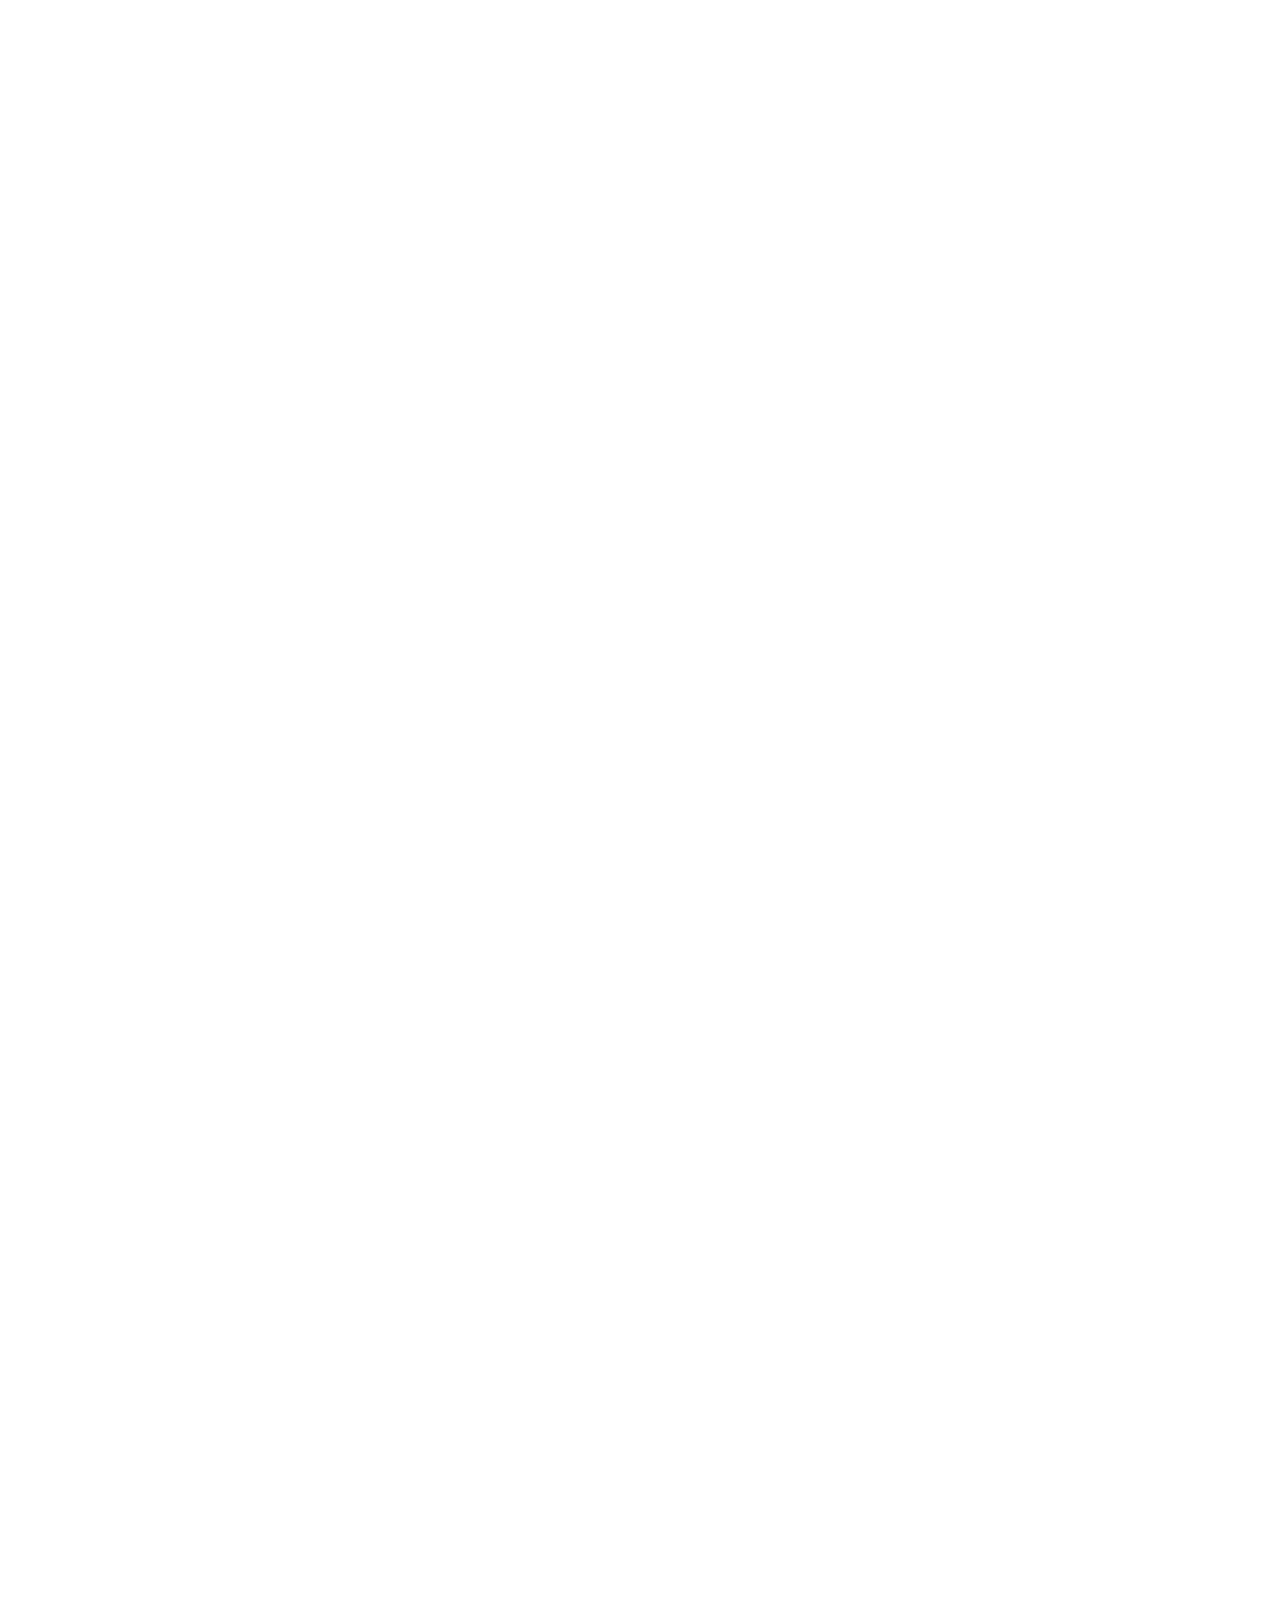
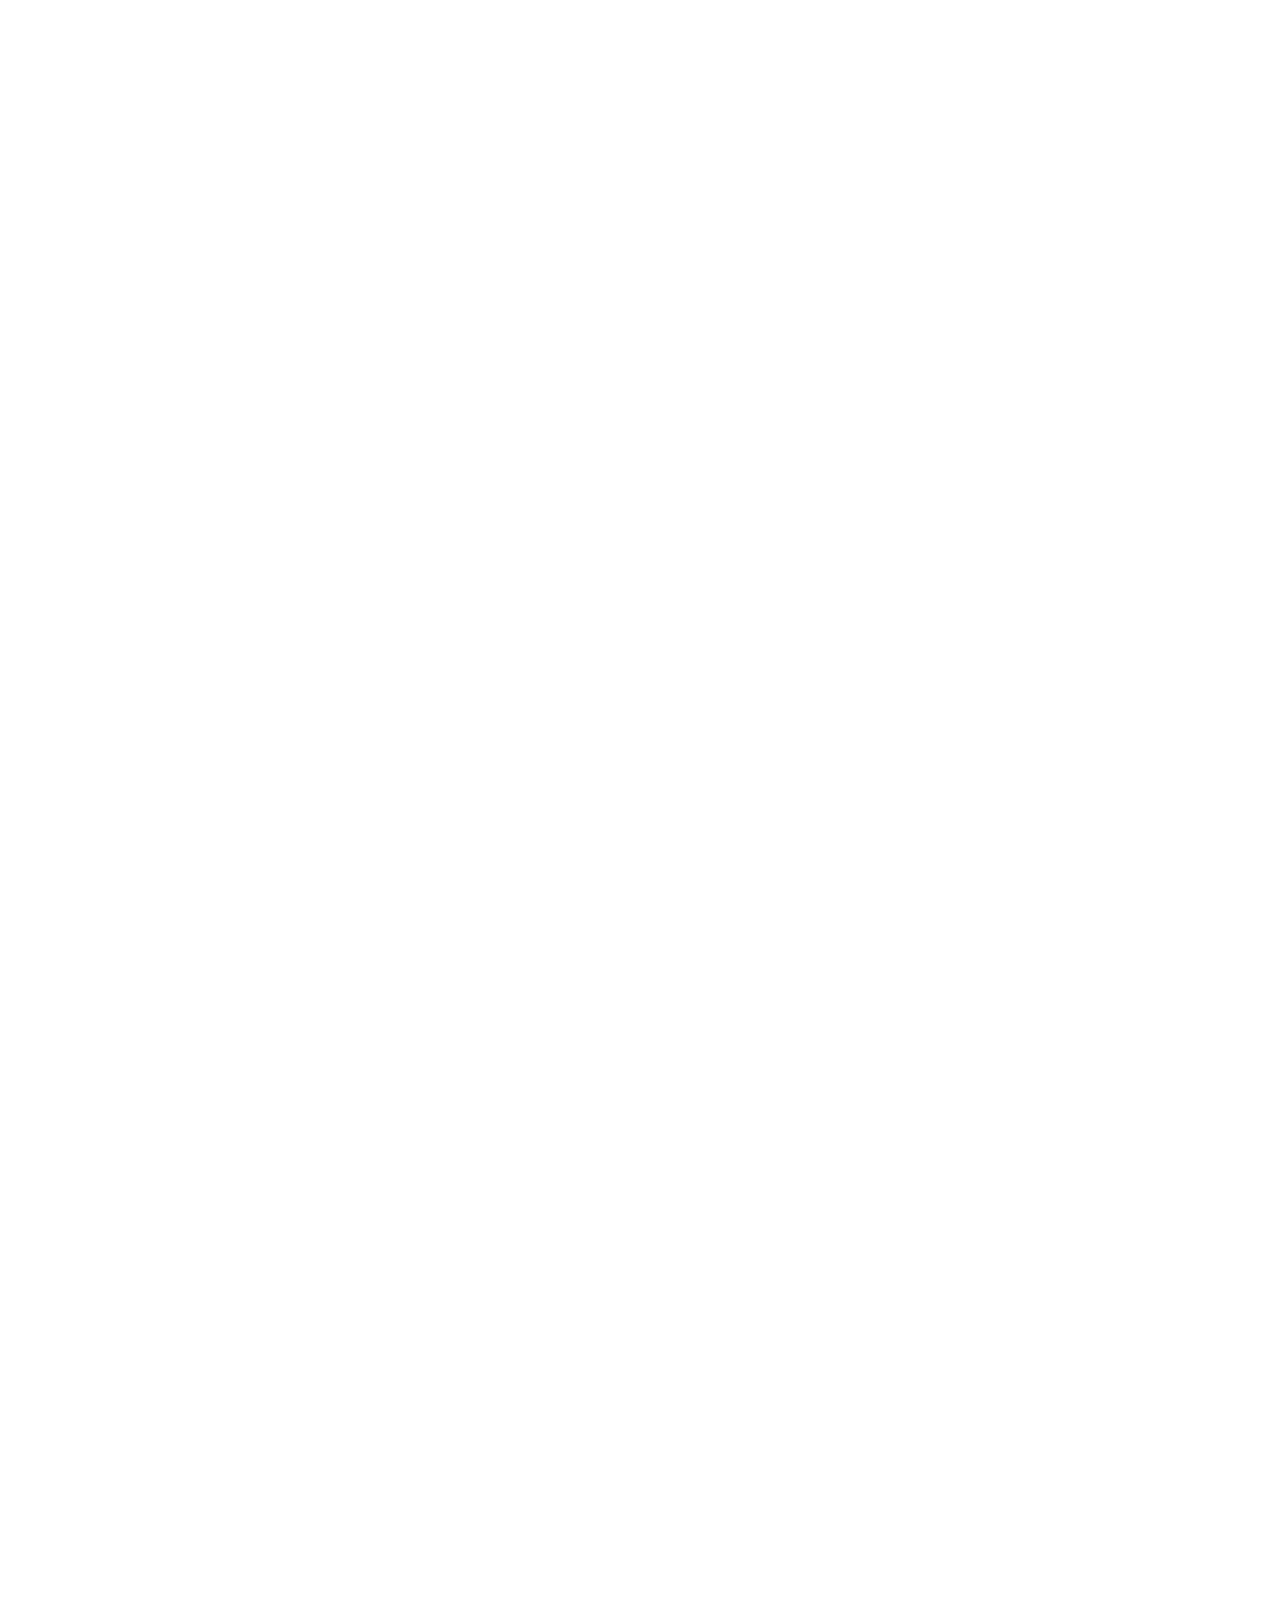
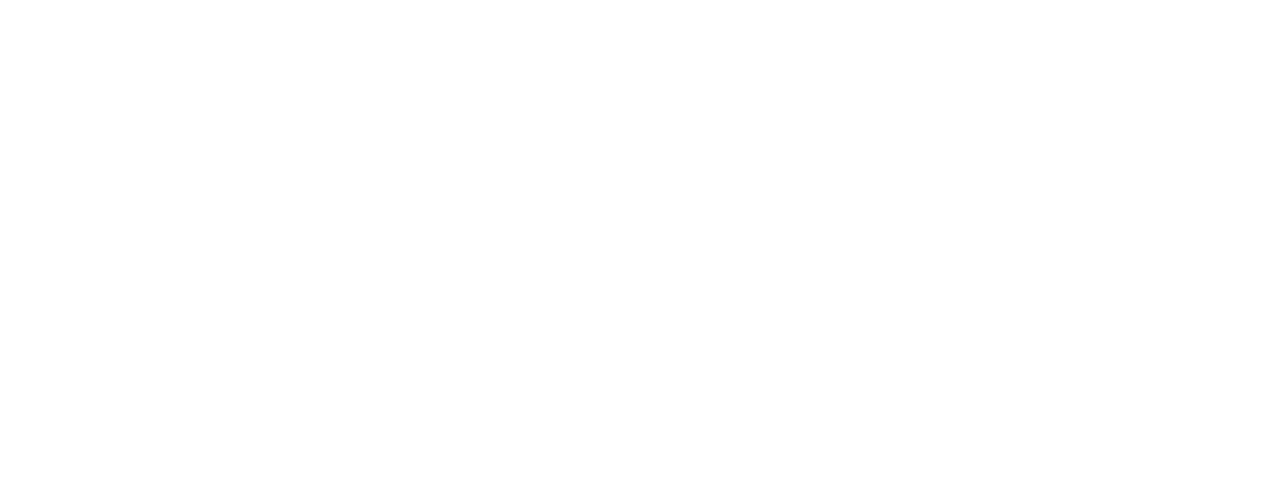
==== commit 72dbdbf3: "Add files via upload" ====
--- a/index.html
+++ b/index.html
@@ -13,8 +13,9 @@
 <body>
     <div class="hero">
         <a href="index.html"><img class="imghero" src="img/SIMBOLO.png"></a>
-        <div class=".contatohero">
-            <h1 class="texthero">VOGEL ASSESSORIA CONTÁBIL<p class="texth1"><i>Seu sucesso é a nossa meta!</i></p>
+        <div class=".contatohero" style="padding: 25px;">
+            <h1 class="texthero">VOGEL<br>Assessoria Contabil & Consultoria</p>
+                <p class="texth1"><i>Seu sucesso é a nossa meta!</i></p>
             </h1>
             <div class="contatoimghero">
                 <a class="imgservicos" href="https://www.facebook.com/vogelcontabilidade?locale=pt_BR"
@@ -35,17 +36,17 @@
                 <a href="index.html">
                     <li>Pagina Inicial</li>
                 </a>
-                <a href="servicos.html">
+                <a href="#servicos">
                     <li>Serviços</li>
                 </a>
-                <a href="contato.html">
+                <a href="#contato">
                     <li>Contato</li>
                 </a>
-                <a href="localizacao.html">
+                <a href="#sobre">
+                    <li>Sobre</li>
+                </a>
+                <a href="#loc">
                     <li>Localização</li>
-                </a>
-                <a href="sobre.html">
-                    <li>Sobre</li>
                 </a>
             </ul>
             <nav>
@@ -84,6 +85,7 @@
                     class="imgservicos" style="width: 50px; padding: 12px;" src="img/o-email.png"></a>
         </div>
     </div>
+    <a name="servicos"></a>
     <hr class="hrs">
     <a href="servicos.html">
         <h1>Explore Nossos Serviços</h1>
@@ -94,15 +96,18 @@
     <p style="margin-top: 0px; text-align: center; font-size: 18px;">Confira o que temos a oferecer:</p>
     <div class="servicosinicio">
         <strong>
-            <p style="border-radius: 5px;" id="itemservicos" class="textcontato"><a class="numero" href="servicos.html" target="_blank">Abertura de
+            <p style="border-radius: 5px;" id="itemservicos" class="textcontato"><a class="numero" href="servicos.html"
+                    target="_blank">Abertura de
                     Empresas</a></p>
         </strong>
         <strong>
-            <p style="border-radius: 5px;" id="itemservicos" class="textcontato"><a class="numero" href="servicos.html" target="_blank">Encerramento
+            <p style="border-radius: 5px;" id="itemservicos" class="textcontato"><a class="numero" href="servicos.html"
+                    target="_blank">Encerramento
                     de Empresas</a></p>
         </strong>
         <strong>
-            <p style="border-radius: 5px;" id="itemservicos" class="textcontato"><a class="numero" href="servicos.html" target="_blank">Imposto de
+            <p style="border-radius: 5px;" id="itemservicos" class="textcontato"><a class="numero" href="servicos.html"
+                    target="_blank">Imposto de
                     Renda</a></p>
         </strong>
     </div>
@@ -112,16 +117,20 @@
                     target="_blank">Contratos</a></p>
         </strong>
         <strong>
-            <p style="border-radius: 5px;" id="itemservicos" class="textcontato"><a class="numero" href="servicos.html" target="_blank">Consultoria
+            <p style="border-radius: 5px;" id="itemservicos" class="textcontato"><a class="numero" href="servicos.html"
+                    target="_blank">Consultoria
                     financeira</a></p>
         </strong>
         <strong>
-            <p style="border-radius: 5px;" id="itemservicos" class="textcontato"><a class="numero" href="servicos.html" target="_blank">Gestão de
+            <p style="border-radius: 5px;" id="itemservicos" class="textcontato"><a class="numero" href="servicos.html"
+                    target="_blank">Gestão de
                     folha de pagamento</a></p>
         </strong>
     </div>
-    <a href="servicos.html"><p class="saibamais">Saiba Mais</p></a>
-
+    <a href="servicos.html">
+        <p class="saibamais">Saiba Mais</p>
+    </a>
+    <a name="sobre"></a>
     <br>
     <hr class="hrs">
 
@@ -137,7 +146,7 @@
             <div class="card">
                 &nbsp;<img src="" class="imgcard">
                 <p class="textcard">&nbsp;Mauro Ferreira Martins</p>
-                <p class="textcard">&nbsp;CRC - SC: 020438/O</p>
+                <p class="textcard">&nbsp;CRC - SC: N/A</p>
             </div>
             <div class="card">
                 &nbsp;<img src="" class="imgcard">
@@ -152,25 +161,55 @@
             <p style="text-align: center;">Nossa História</p>
             <br>
             <h2 style="text-align: center;">Vogel Assessoria Contábil</h2>
-            <p class="texthistoria">Desenvolvida no ano de 2022, é formada por um casal que idealiza e realiza os sonhos em conjunto. A primeira ideia foi cogitada ainda no ano de 2021, onde foi colocado no papel as probabilidades e onde a empresa poderia chegar, o resultado? Transformar seus clientes únicos e evidenciar cada projeto colocado em prática.</p> 
-            <p class="texthistoria">O símbolo dessa empresa carrega significados que foram pensados em notoriedade, percepção e valores inquestionáveis, como…</p>
-            <br>
-            <a href="sobre.html"><p class="saibamais">Saiba Mais</p></a>
+            <p class="texthistoria">Desenvolvida no ano de 2022, é formada por um casal que idealiza e realiza os sonhos
+                em conjunto. A primeira ideia foi cogitada ainda no ano de 2021, onde foi colocado no papel as
+                probabilidades e onde a empresa poderia chegar, o resultado? Transformar seus clientes únicos e
+                evidenciar cada projeto colocado em prática.</p>
+            <p class="texthistoria">O símbolo dessa empresa carrega significados que foram pensados em notoriedade,
+                percepção e valores inquestionáveis, como…</p>
+            <br>
+            <a href="sobre.html">
+                <p class="saibamais">Saiba Mais</p>
+            </a>
             <br>
             <hr class="hrs">
             <br>
-        </div> 
+        </div>
+        <br>
+        <a name="contato"></a>
         <br>
         <h1>Contato</h1>
         <p style="text-align: center;">Entre em contatos conosco através de:</p>
         <br>
-        <strong><p style="border-radius: 5px;" class="textcontato"><a class="numero" href="https://www.google.com/intl/pt-BR/gmail/about/" target="_blank">Email: vogel.contab@conection.com.br</a></p></strong>
-        <strong><p style="border-radius: 5px;" class="textcontato"><a class="numero" href="https://wa.me/+554935721379" target="_blank">WhatsApp: (49) 3572-1379</a></p></strong>
-        <strong><p style="border-radius: 5px;" class="textcontato"><a class="numero" href="https://www.facebook.com/vogelcontabilidade?locale=pt_BR" target="_blank">Facebook: Vogel Acessoria Contábil</a></p></strong>
-    </div>
-    <br>
-
-
+        <strong>
+            <p style="border-radius: 5px;" class="textcontato"><a class="numero"
+                    href="https://www.google.com/intl/pt-BR/gmail/about/" target="_blank">Email:
+                    vogel.contab@conection.com.br</a></p>
+        </strong>
+        <strong>
+            <p style="border-radius: 5px;" class="textcontato"><a class="numero" href="https://wa.me/+554935721379"
+                    target="_blank">WhatsApp: (49) 3572-1379</a></p>
+        </strong>
+        <strong>
+            <p style="border-radius: 5px;" class="textcontato"><a class="numero"
+                    href="https://www.facebook.com/vogelcontabilidade?locale=pt_BR" target="_blank">Facebook: Vogel
+                    Acessoria Contábil</a></p>
+        </strong>
+    </div>
+    <br>
+    <a name="loc"></a>
+    <hr class="hrs">
+    <div class="loc">
+        <h1>Localização</h1>
+        <p style="text-align: center;">Rua Teresa Cristina, 234,<br> Matos Costa - SC, 89420-000</p>
+        <br>
+        <a href="localizacao.html">
+            <p class="saibamais">Saiba Mais</p>
+        </a>
+        <br>
+        <hr class="hrs">
+    </div>
+    <br>
     <div id="blocoimgrf">
         <br>
         <h1>Fotos</h1>
@@ -180,21 +219,37 @@
             <img class="imgreferencia" src="img/IMAGEM-05.jpeg">
             <img class="imgreferencia" src="img/IMAGEM-04.jpeg">
         </div>
-        <br>
-    </div>
-    <br>
-    <div class="footer">
-        <hr>
-        <br>
-        <p class="textfooter">Vogel Assessoria Contábil - Rua Teresa Cristina, 234, Matos Costa - SC, 89420-000</p>
-        <p class="textfooter">Telefone: (49) 3572-1379</p>
-        <p class="textfooter">Desenvolvido por: Marcel Ferreira Martins</p>
-        <br>
-        <a href="index.html">
-            <p><img class="imgfooter" src="img/VOGELFOOTER.png"></p>
-        </a>
-        <br>
-        <hr>
+        <div id="divimgrf">
+            <img class="imgreferencia" src="img/IMAGEM-06.jpeg">
+        </div>
+        <br>
+    </div>
+    <br>
+
+    <div class="hero-footer" style="background-color: rgb(190, 190, 190);">
+        <div class="footerhero" style="text-align: center; ">
+            <hr class="hrs" style="margin-top: 50px; margin-bottom: 20px;">
+            <b>
+                <p class="textf" style="font-size: 18px;"><a href="localizacao.html" target="_blank">Rua Teresa
+                        Cristina, 234, Matos Costa - SC, 89420-000</a></p>
+            </b>
+            <b>
+                <p class="textf" style="font-size: 18px;"><a href="contato.html" target="_blank">Telefone: (49)
+                        3572-1379</a></p>
+            </b>
+            <b>
+                <p class="textf" style="font-size: 18px;"><a href="https://www.instagram.com/marcelf_martins/"
+                        target="_blank">Desenvolvido por: Marcel Ferreira Martins</a></p>
+            </b>
+            <hr class="hrs" style="margin-top: 50px; margin-bottom: 20px;">
+        </div>
+
+        <div id="contato-footer">
+            <a href="index.html">
+                <h1 class="h1footer">VOGEL<br>Assessoria&nbsp;Contabil&nbsp;&&nbsp;Consultoria</h1>
+                <p class="textfooter2"><i>Seu sucesso é a nossa meta!</i></p>
+            </a>
+        </div>
     </div>
 </body>
 
--- a/estilo/estilo.css
+++ b/estilo/estilo.css
@@ -49,7 +49,8 @@
     height: 50px;
 }
 
-.hero {
+.hero,
+.hero-footer {
     background-color: white;
     padding: 10px;
     display: flex; 
@@ -57,7 +58,8 @@
     justify-content: center;
 }
 
-.contatohero {
+.contatohero,
+.contato-footer {
     display: block; 
     flex-wrap: wrap; 
     justify-content: end;
@@ -67,7 +69,7 @@
     text-align: center;
     color: black;
     font-family: JetBrains Mono;
-    font-size: 34px;
+    font-size: 28px;
 }
 
 a {
@@ -266,8 +268,7 @@
 
 .numero:hover {
     font-size: 18px;
-    color: rgb(0, 55, 175);
-    transform: scale(1.5); 
+    color: rgb(0, 55, 175); 
 }
 
 #divimgrf {
@@ -285,7 +286,7 @@
     margin-left: 20px;
     margin-right: 20px;
     transition: 0.6s;
-    filter: blur(1px);
+    filter: blur(0.5px);
 }
 
 .imgreferencia:hover {
@@ -377,7 +378,7 @@
 }
 
 .contatoimghero {
-    margin-left: 155px;
+    margin-left: 95px;
 }
 
 .hrs {
@@ -408,6 +409,14 @@
     .hero {
         margin: auto;
     }
+    .hero-footer {
+        flex-direction: column;
+        margin-top: 150px;
+        margin-bottom: 150px;
+    }
+    .contatohero {
+        text-align: center;
+    }
     .imgfooter {
         width: 200px; 
     }
@@ -458,6 +467,7 @@
     }
     .servicosinicio {
         flex-direction: column;
+        align-items: center;
     }
     .blocoscard {
         flex-direction: column;
@@ -486,7 +496,7 @@
         width: 150px;
     }
     .contatoimghero {
-        margin-left: 65px;
+        margin-left: 45px;
     }
     .hrs {
         width: 300px;
@@ -507,7 +517,37 @@
     }
     .card-sobre {
         width: 350px;
-    }
+        height: 530px;
+    }
+    .textcontato {
+        color: rgb(0, 55, 175);
+    }
+    .footerhero {
+        margin-right: 5px;
+        margin-left: 5px;
+        text-align: center;
+        padding: 5px;
+    }
+    .textfooter2 {
+        text-align: center;
+        margin-left: 0px;
+        margin-right: 55px;
+    }
+    #contato-footer {
+        margin-left: 2px;
+        margin-right: 2px;
+        text-align: center;
+    }
+    .h1footer {
+        text-align: center;
+        margin-left: 0px;
+        margin-right: 55px;
+    }
+}
+
+#contato-footer {
+    padding: 25px; 
+    margin-left: 60px;
 }
 
 @keyframes fade-in {
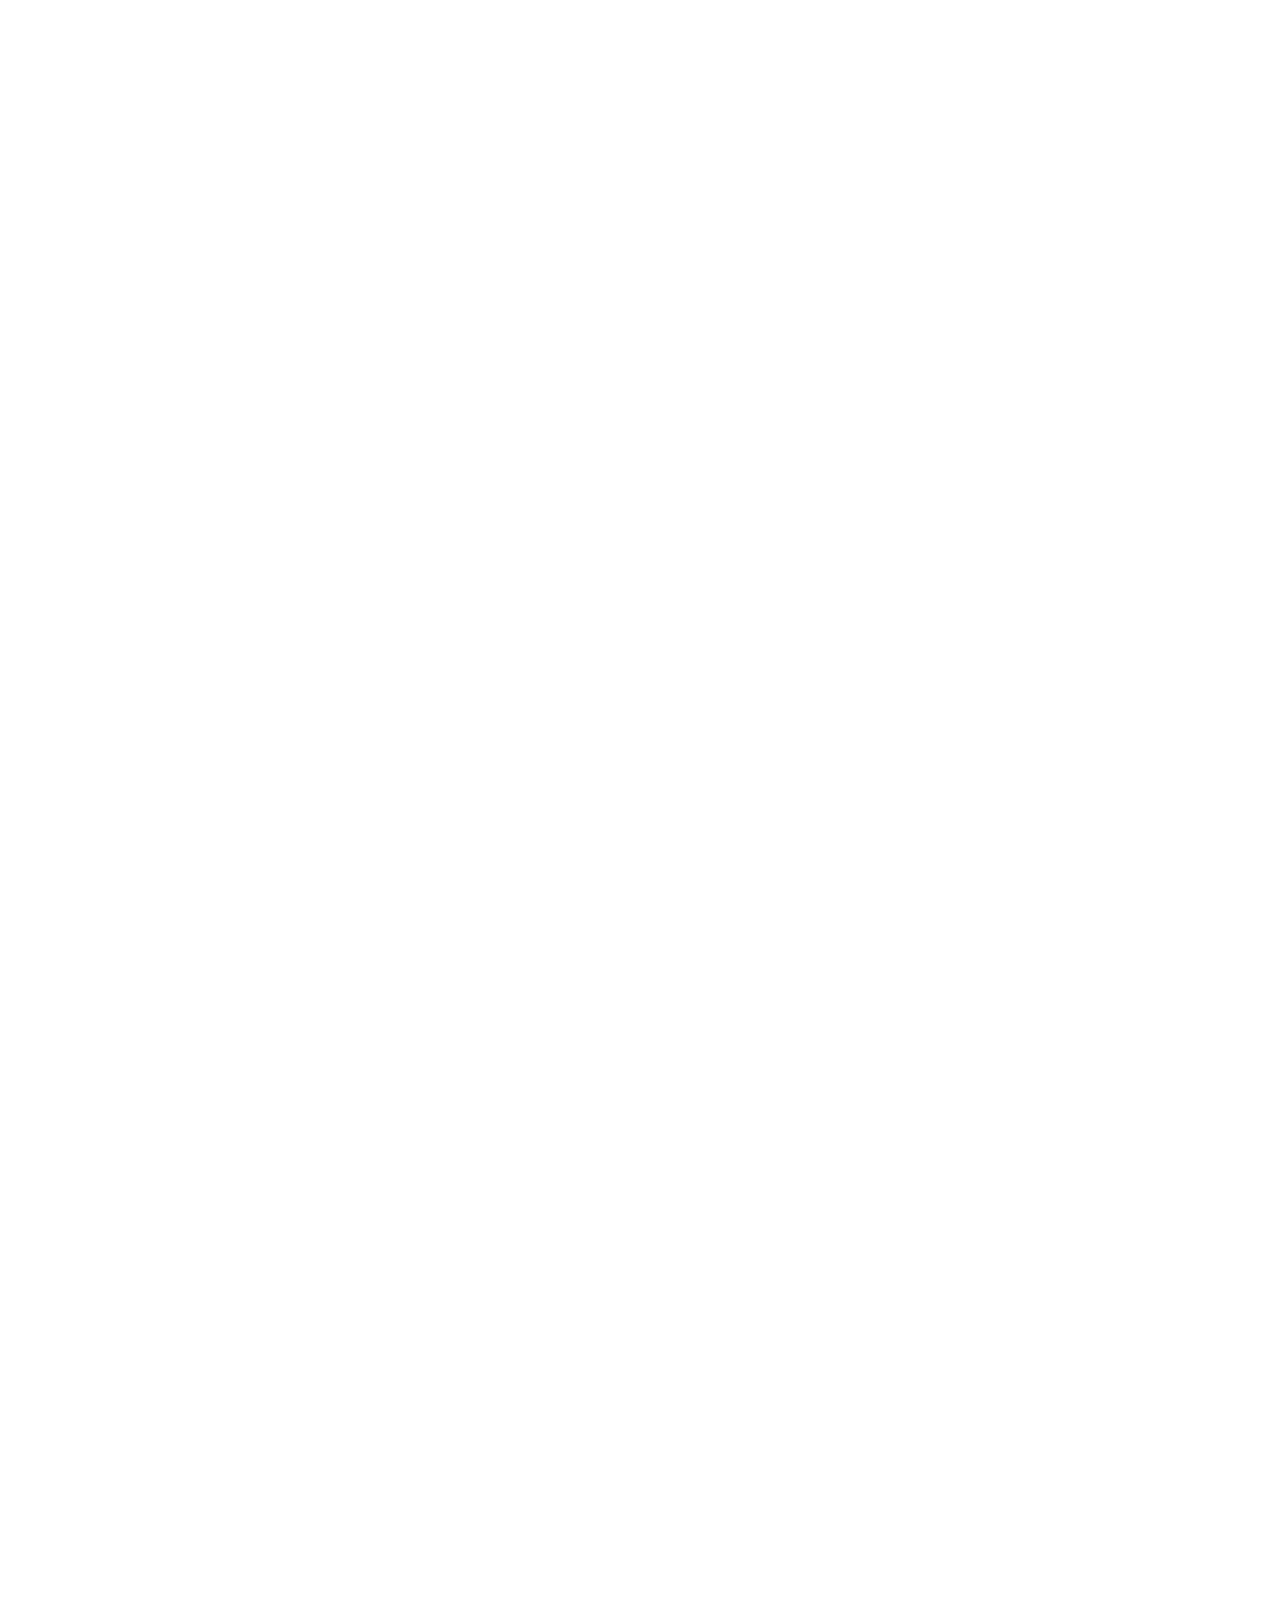
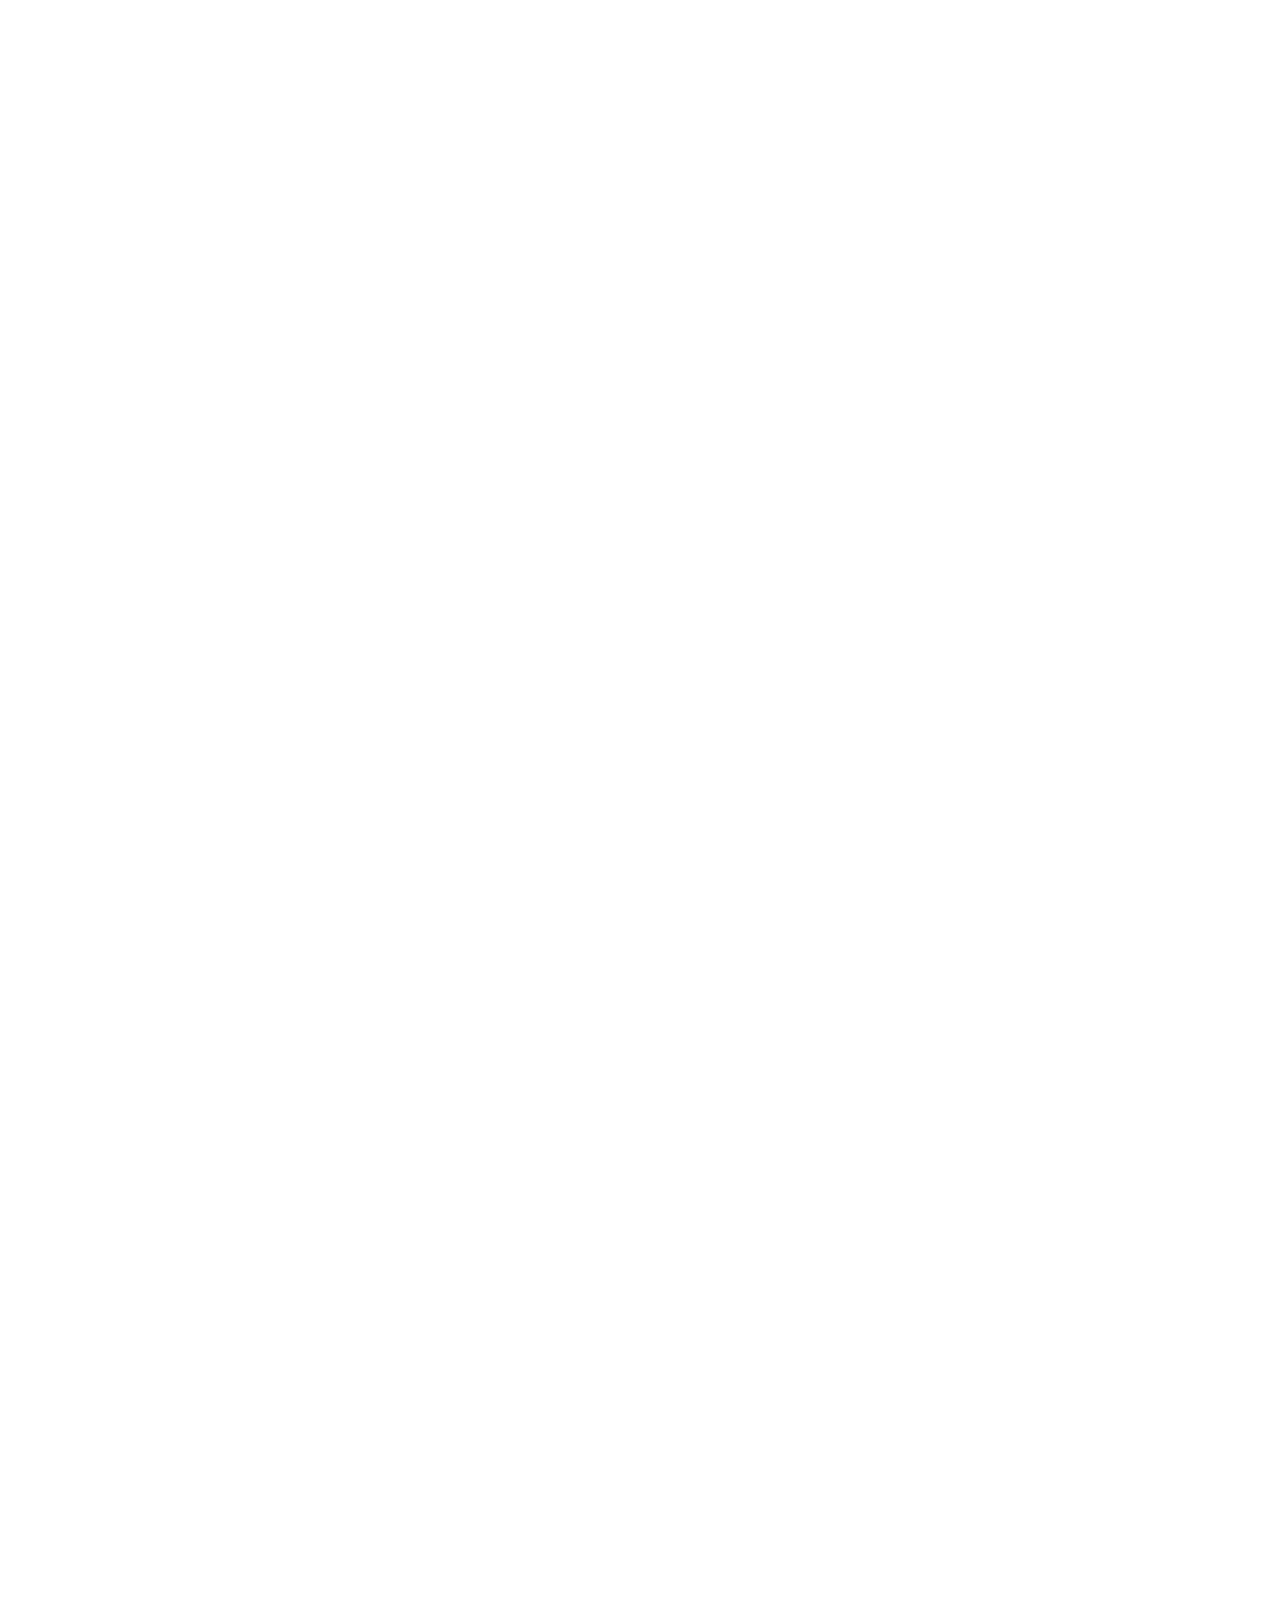
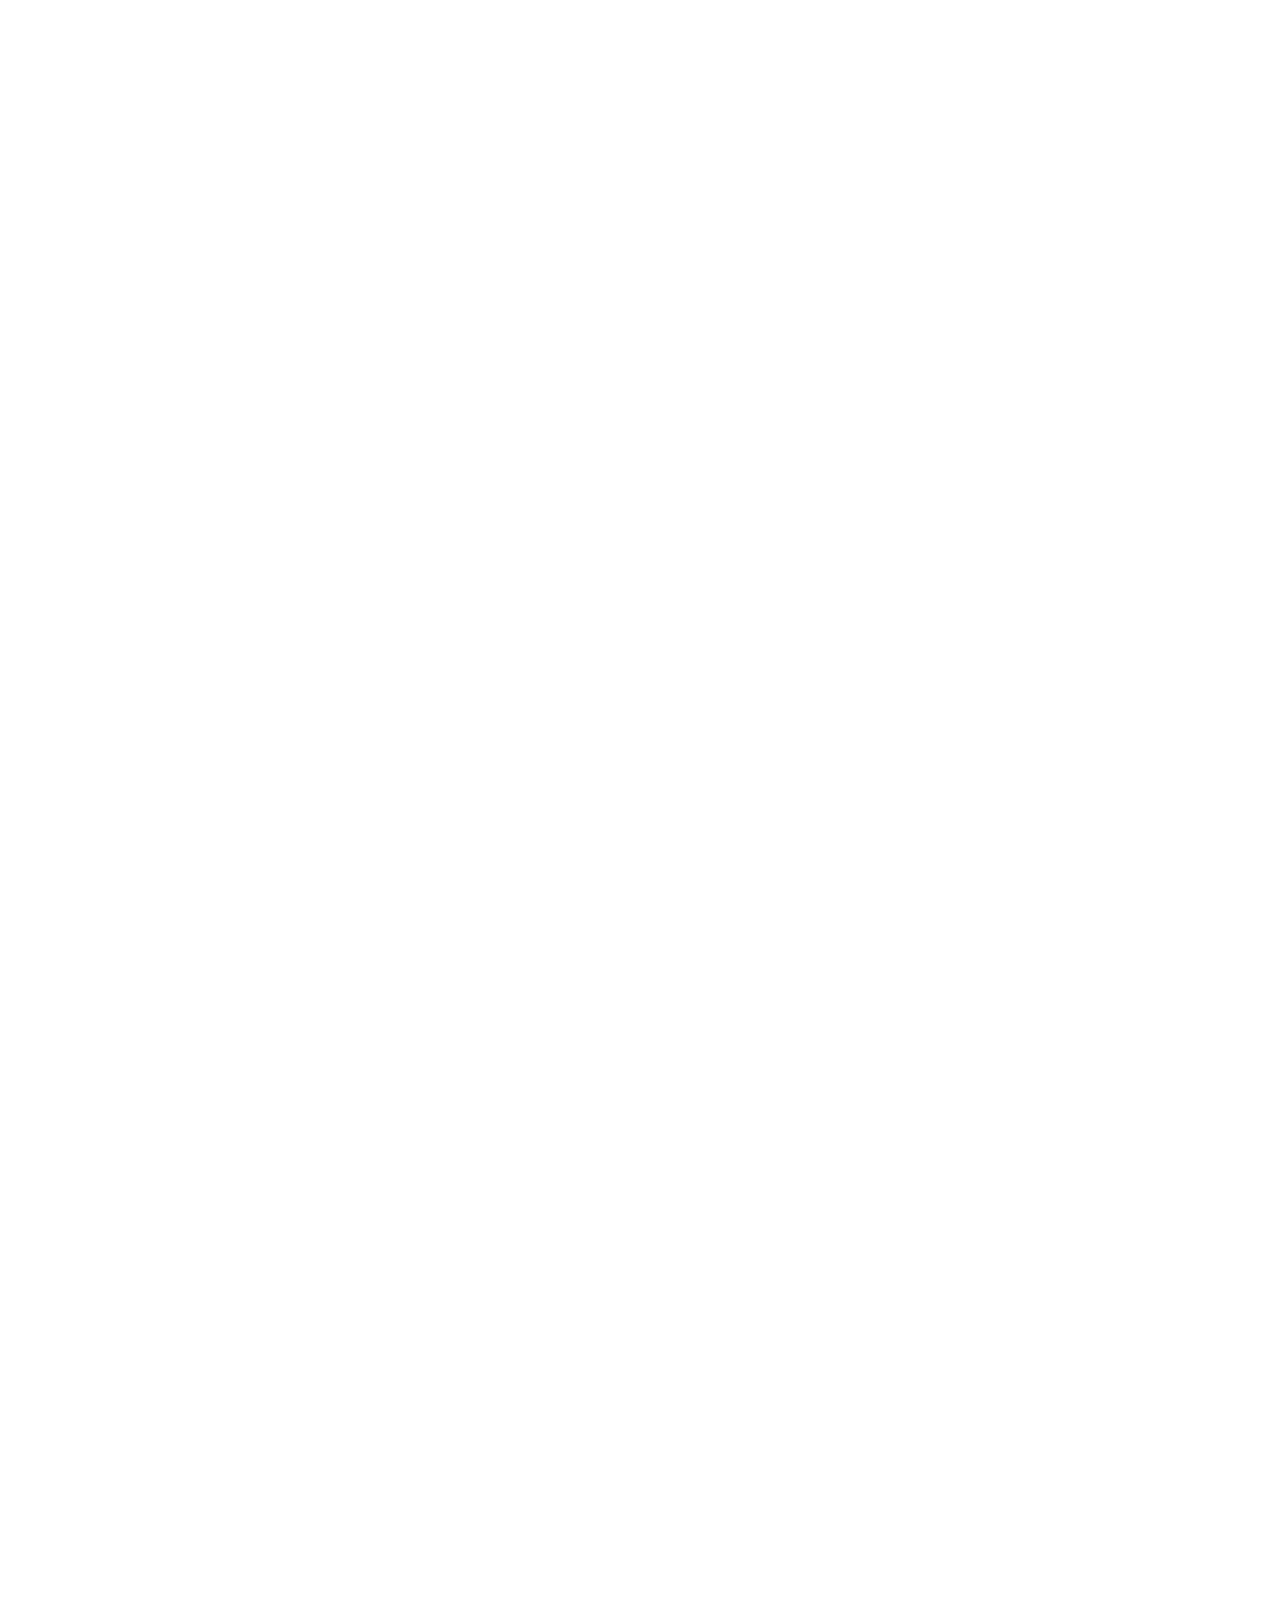
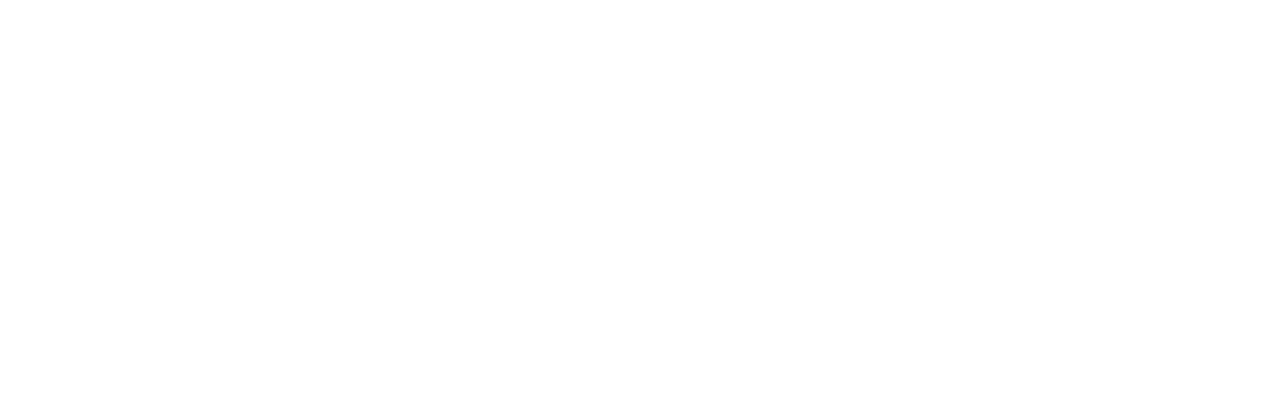
==== commit 6a025f66: "Add files via upload" ====
--- a/index.html
+++ b/index.html
@@ -209,7 +209,6 @@
         <br>
         <hr class="hrs">
     </div>
-    <br>
     <div id="blocoimgrf">
         <br>
         <h1>Fotos</h1>
@@ -228,7 +227,7 @@
 
     <div class="hero-footer" style="background-color: rgb(190, 190, 190);">
         <div class="footerhero" style="text-align: center; ">
-            <hr class="hrs" style="margin-top: 50px; margin-bottom: 20px;">
+            <hr id="hr2" class="hrs" style="margin-top: 50px; margin-bottom: 20px;">
             <b>
                 <p class="textf" style="font-size: 18px;"><a href="localizacao.html" target="_blank">Rua Teresa
                         Cristina, 234, Matos Costa - SC, 89420-000</a></p>
--- a/estilo/estilo.css
+++ b/estilo/estilo.css
@@ -411,8 +411,8 @@
     }
     .hero-footer {
         flex-direction: column;
-        margin-top: 150px;
-        margin-bottom: 150px;
+        margin-top: 20px;
+        margin-bottom: 20px;
     }
     .contatohero {
         text-align: center;
@@ -543,6 +543,10 @@
         margin-left: 0px;
         margin-right: 55px;
     }
+    .hr2 {
+        margin-top: 5px;
+        margin-bottom: 5px;
+    }
 }
 
 #contato-footer {
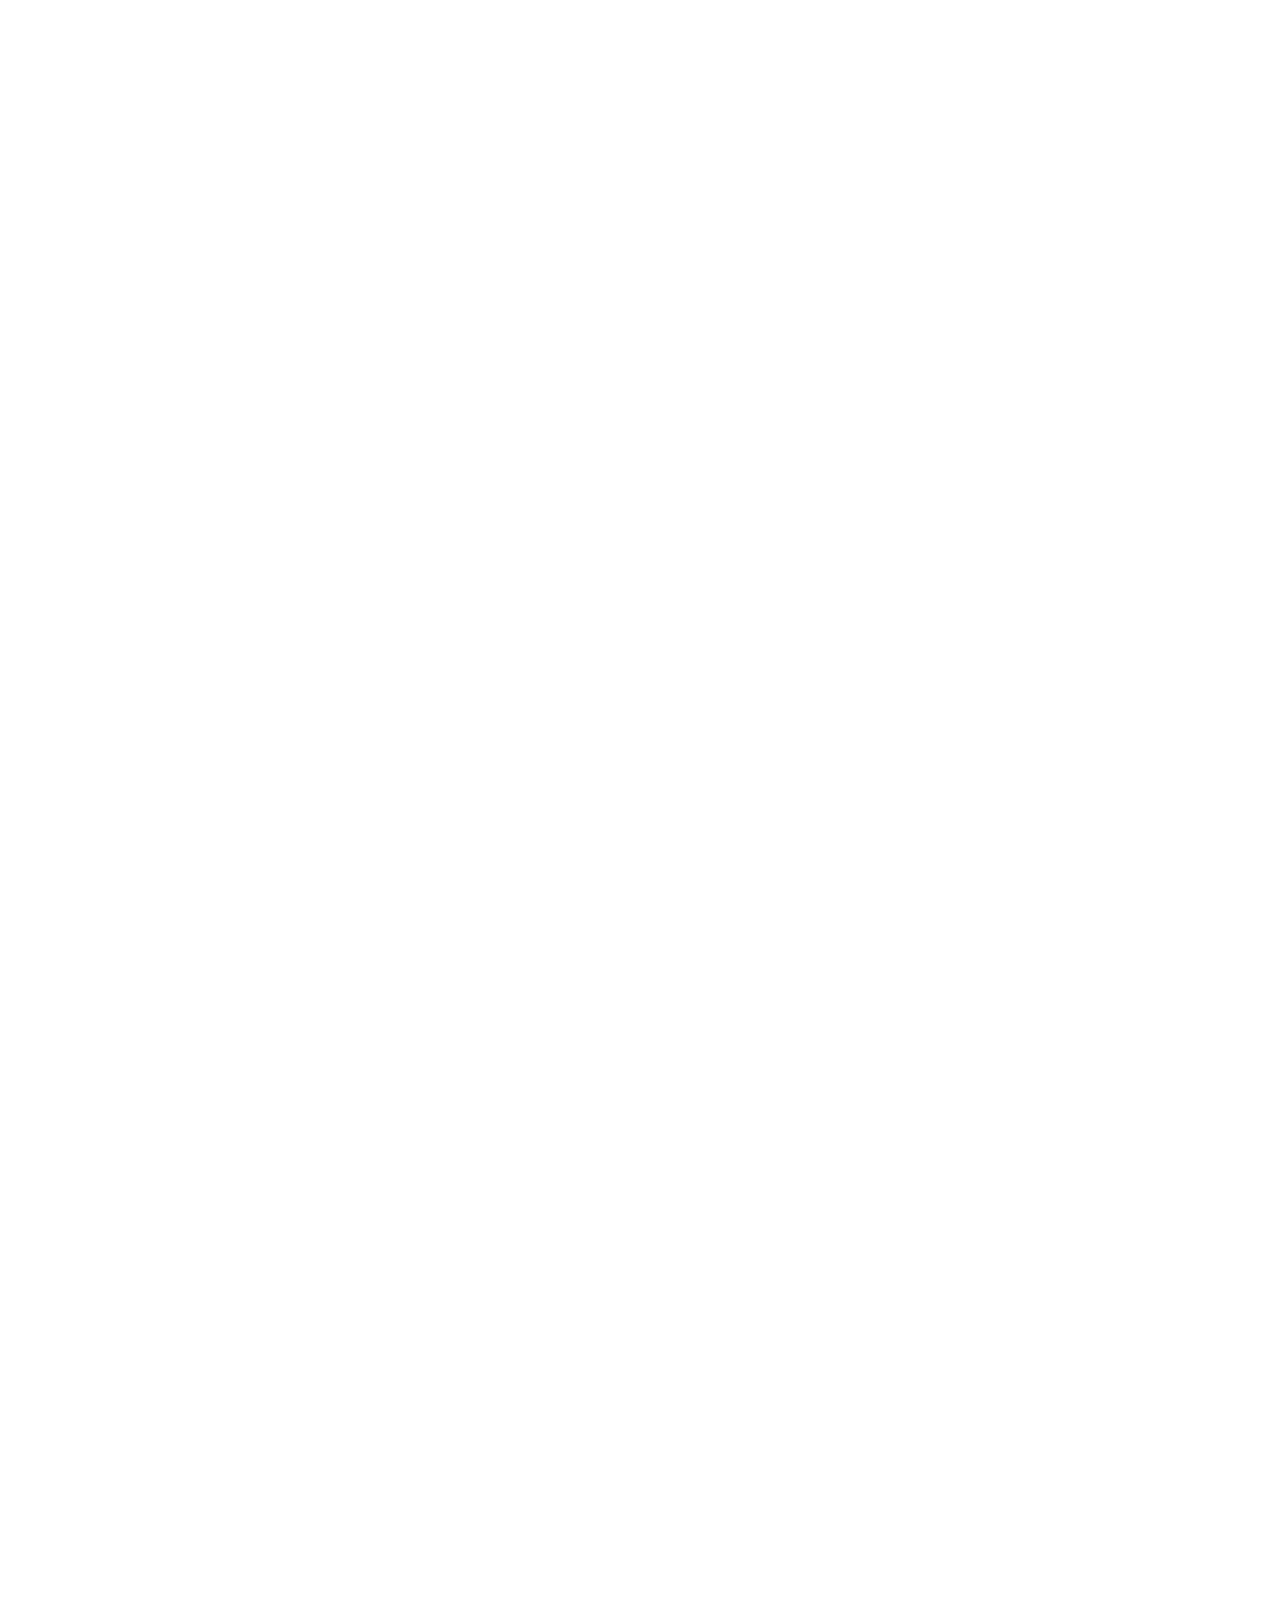
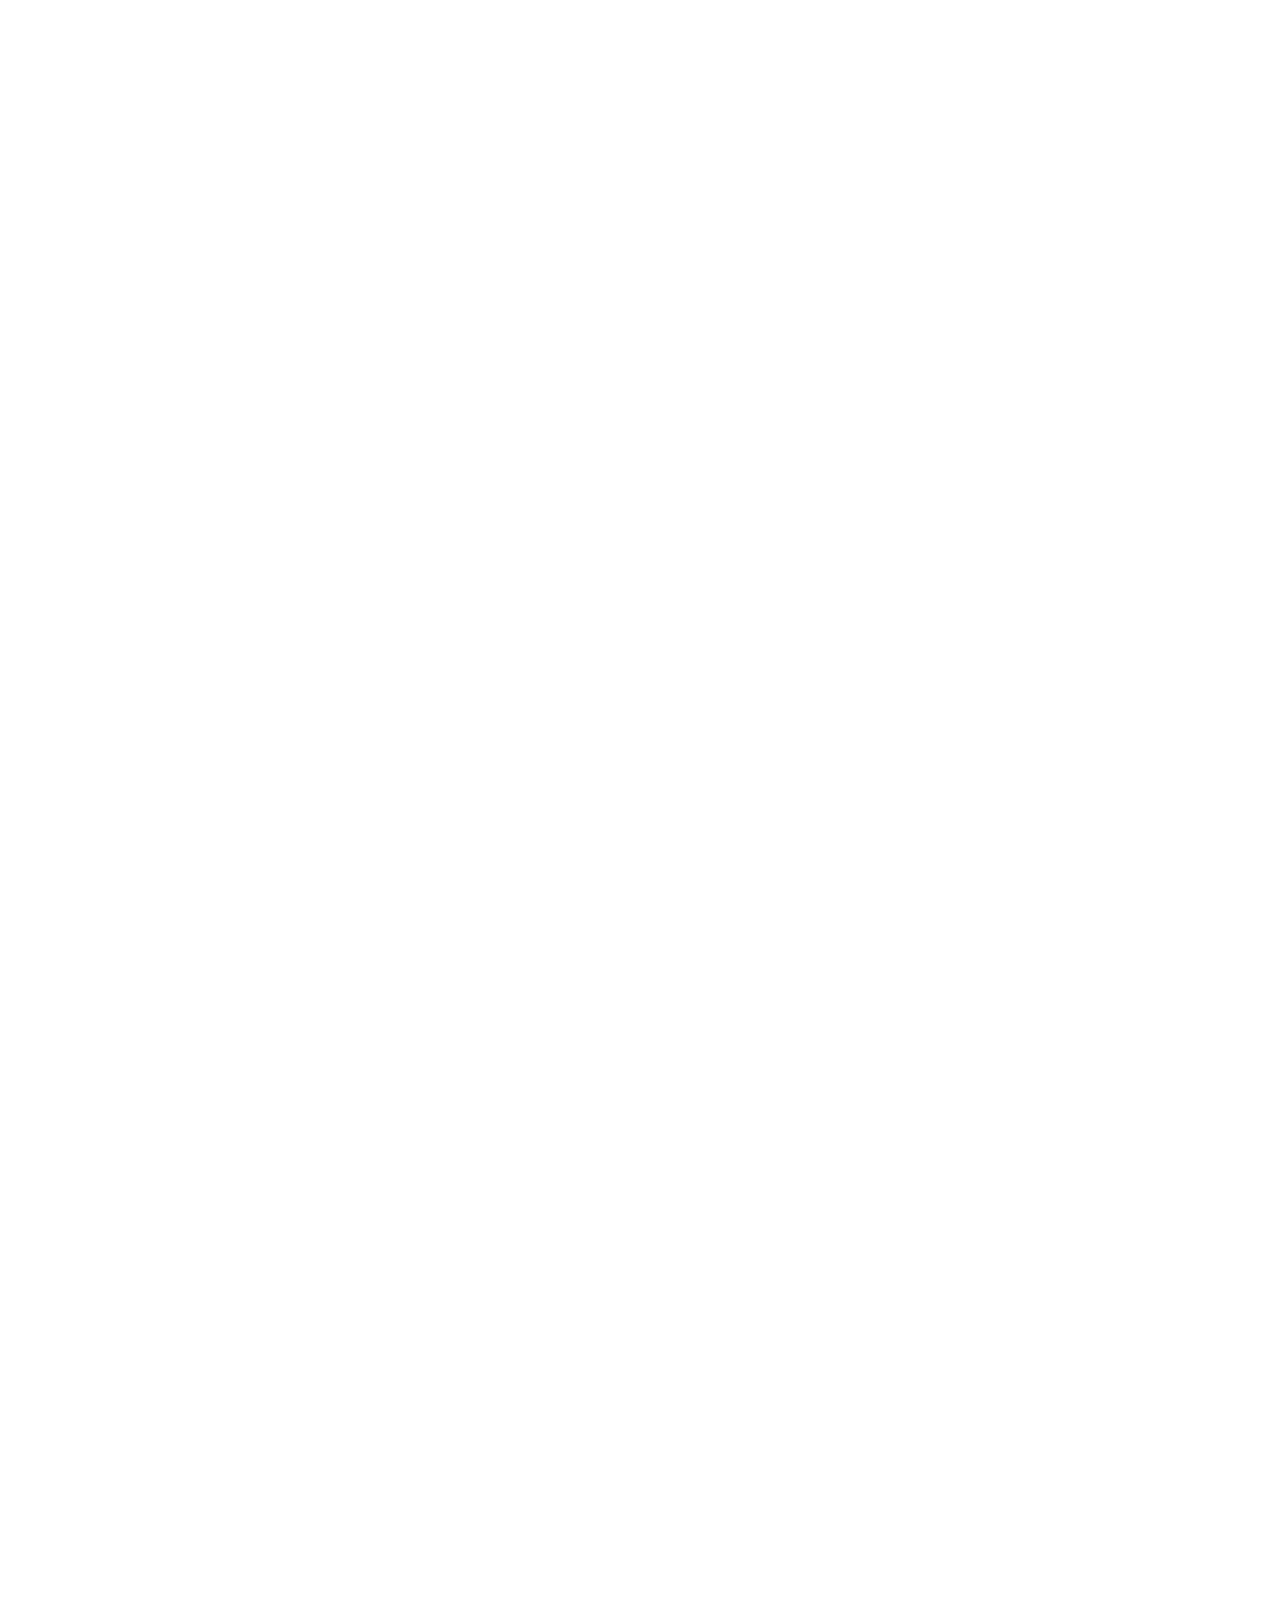
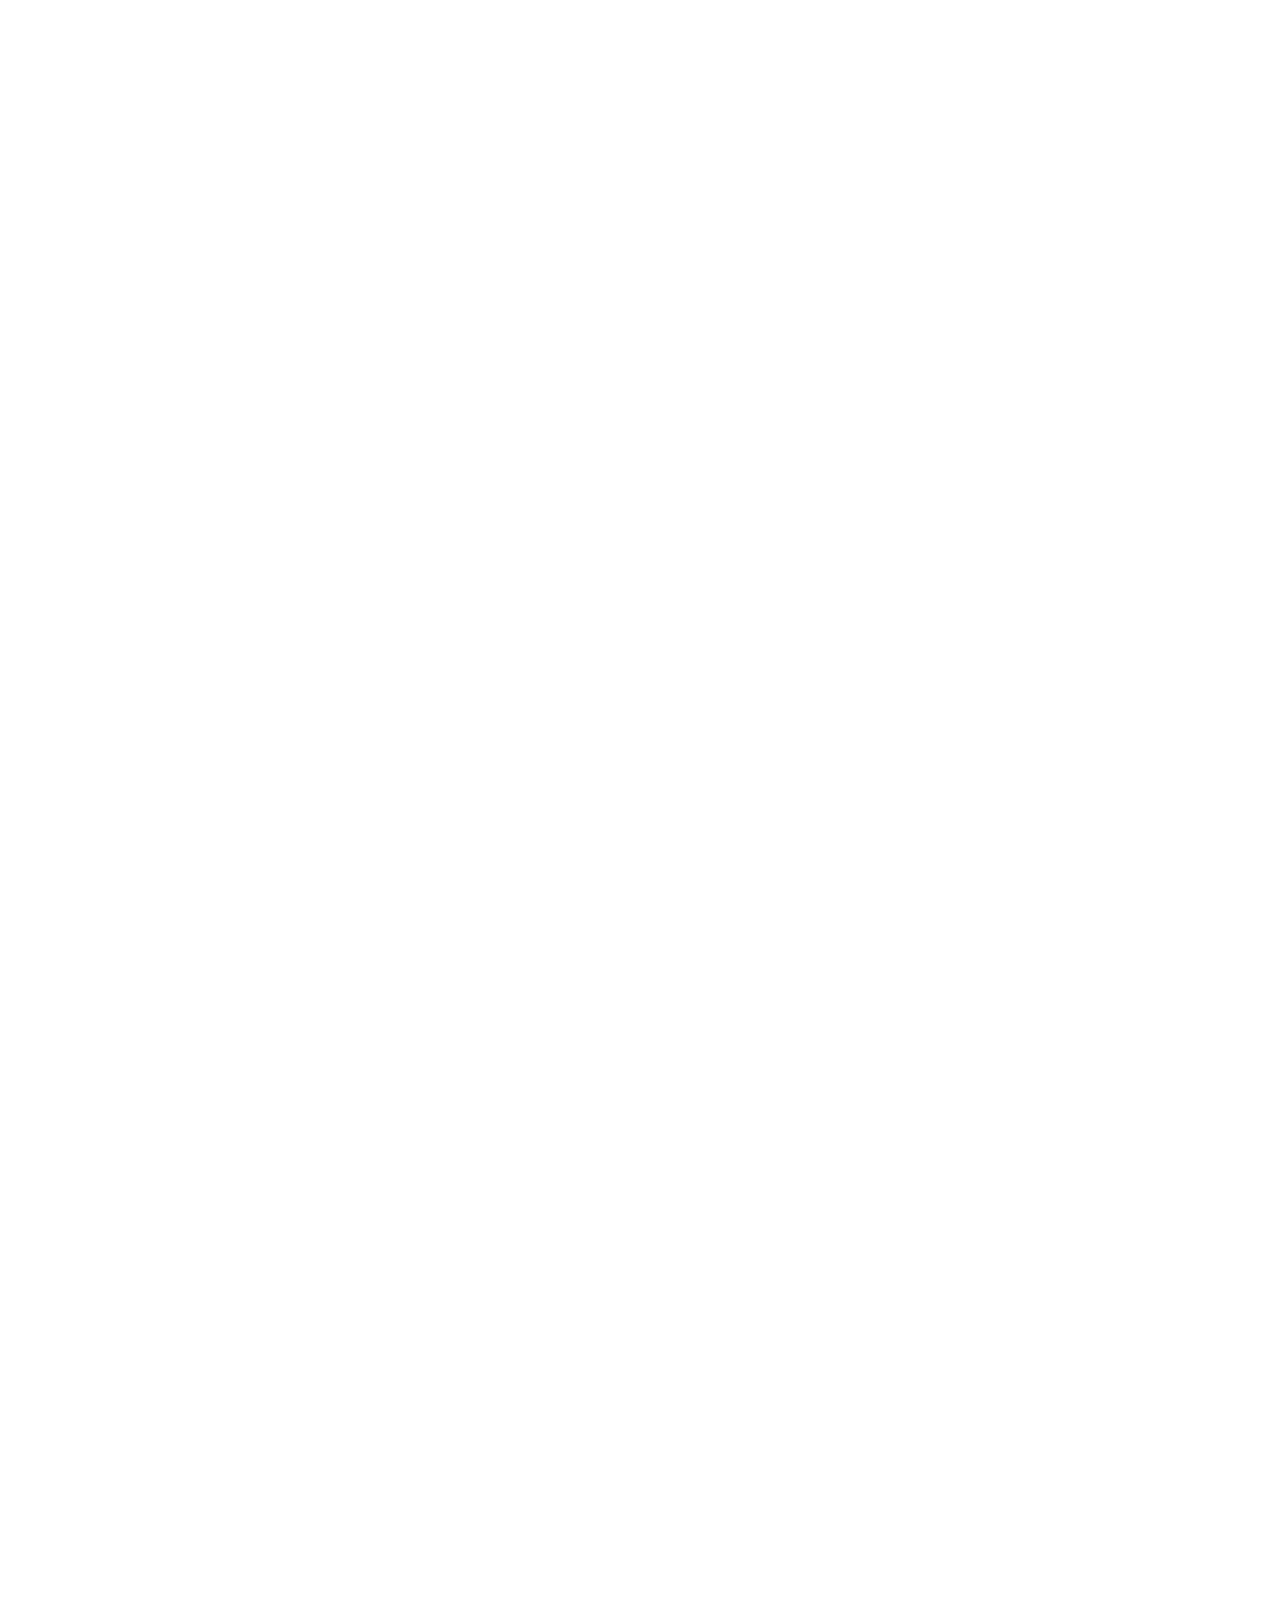
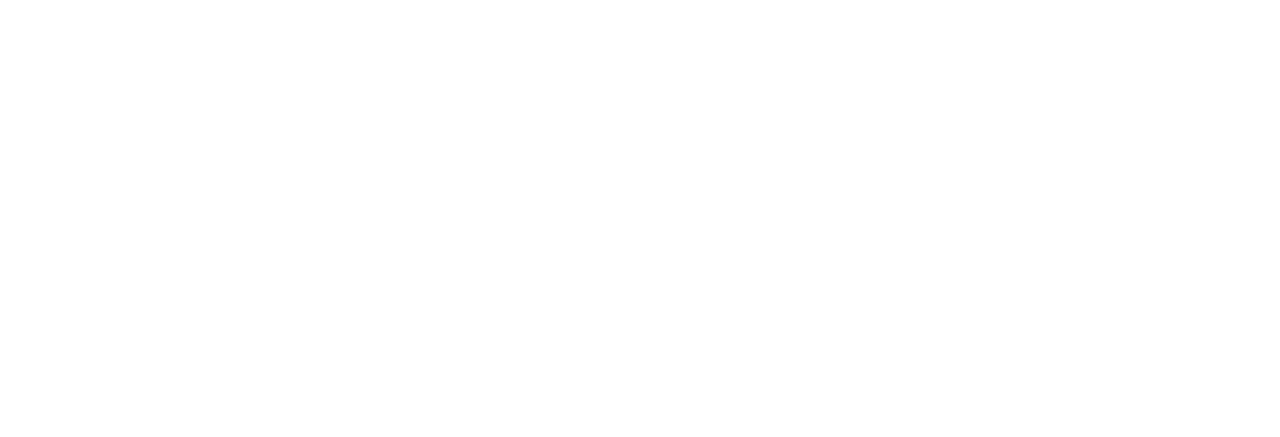
==== commit ce5cf00e: "Add files via upload" ====
--- a/index.html
+++ b/index.html
@@ -139,17 +139,17 @@
         <br>
         <div class="blocoscard" style="display: flex; justify-content: center; margin-bottom: 50px;">
             <div class="card">
-                &nbsp;<img src="" class="imgcard">
+                &nbsp;<img src="img/MONICA 3X4.jpg" class="imgcard">
                 <p class="textcard">&nbsp;Monica Vogel</p>
                 <p class="textcard">&nbsp;CRC - SC: 021156/O</p>
             </div>
             <div class="card">
-                &nbsp;<img src="" class="imgcard">
+                &nbsp;<img src="img/MAURO 3X4.jpg" class="imgcard">
                 <p class="textcard">&nbsp;Mauro Ferreira Martins</p>
                 <p class="textcard">&nbsp;CRC - SC: N/A</p>
             </div>
             <div class="card">
-                &nbsp;<img src="" class="imgcard">
+                &nbsp;<img src="img/MATHEUS 3X4.png" class="imgcard">
                 <p class="textcard">&nbsp;Matheus Ferreira Martins</p>
                 <p class="textcard">&nbsp;CRC - SC/PR: 045710/O</p>
             </div>
@@ -161,12 +161,8 @@
             <p style="text-align: center;">Nossa História</p>
             <br>
             <h2 style="text-align: center;">Vogel Assessoria Contábil</h2>
-            <p class="texthistoria">Desenvolvida no ano de 2022, é formada por um casal que idealiza e realiza os sonhos
-                em conjunto. A primeira ideia foi cogitada ainda no ano de 2021, onde foi colocado no papel as
-                probabilidades e onde a empresa poderia chegar, o resultado? Transformar seus clientes únicos e
-                evidenciar cada projeto colocado em prática.</p>
-            <p class="texthistoria">O símbolo dessa empresa carrega significados que foram pensados em notoriedade,
-                percepção e valores inquestionáveis, como…</p>
+            <p class="texthistoria">Em 1994, dois estudantes de contabilidade, Mauro e Monica, descobriram um sonho em comum: ter seu próprio escritório. Após formarem-se em 1995, ambos se inscreveram no CRCSC e começaram a ganhar experiência. Em 2001, concretizaram seu sonho fundando a <b>VOGEL ASSESSORIA CONTÁBIL E CONSULTORIA.</b></p>
+            <p class="texthistoria">Superando desafios iniciais, conquistaram clientes e credibilidade em diversas cidades. Hoje, sob a responsabilidade técnica de Monica Vogel, a Vogel Assessoria se destaca pelo profissionalismo e ética…</p>
             <br>
             <a href="sobre.html">
                 <p class="saibamais">Saiba Mais</p>
@@ -246,7 +242,7 @@
         <div id="contato-footer">
             <a href="index.html">
                 <h1 class="h1footer">VOGEL<br>Assessoria&nbsp;Contabil&nbsp;&&nbsp;Consultoria</h1>
-                <p class="textfooter2"><i>Seu sucesso é a nossa meta!</i></p>
+                <p class="textfooter2" style="margin-left: 50px;"><i>Seu sucesso é a nossa meta!</i></p>
             </a>
         </div>
     </div>
--- a/estilo/estilo.css
+++ b/estilo/estilo.css
@@ -529,9 +529,8 @@
         padding: 5px;
     }
     .textfooter2 {
-        text-align: center;
         margin-left: 0px;
-        margin-right: 55px;
+        margin-right: 110px;
     }
     #contato-footer {
         margin-left: 2px;
